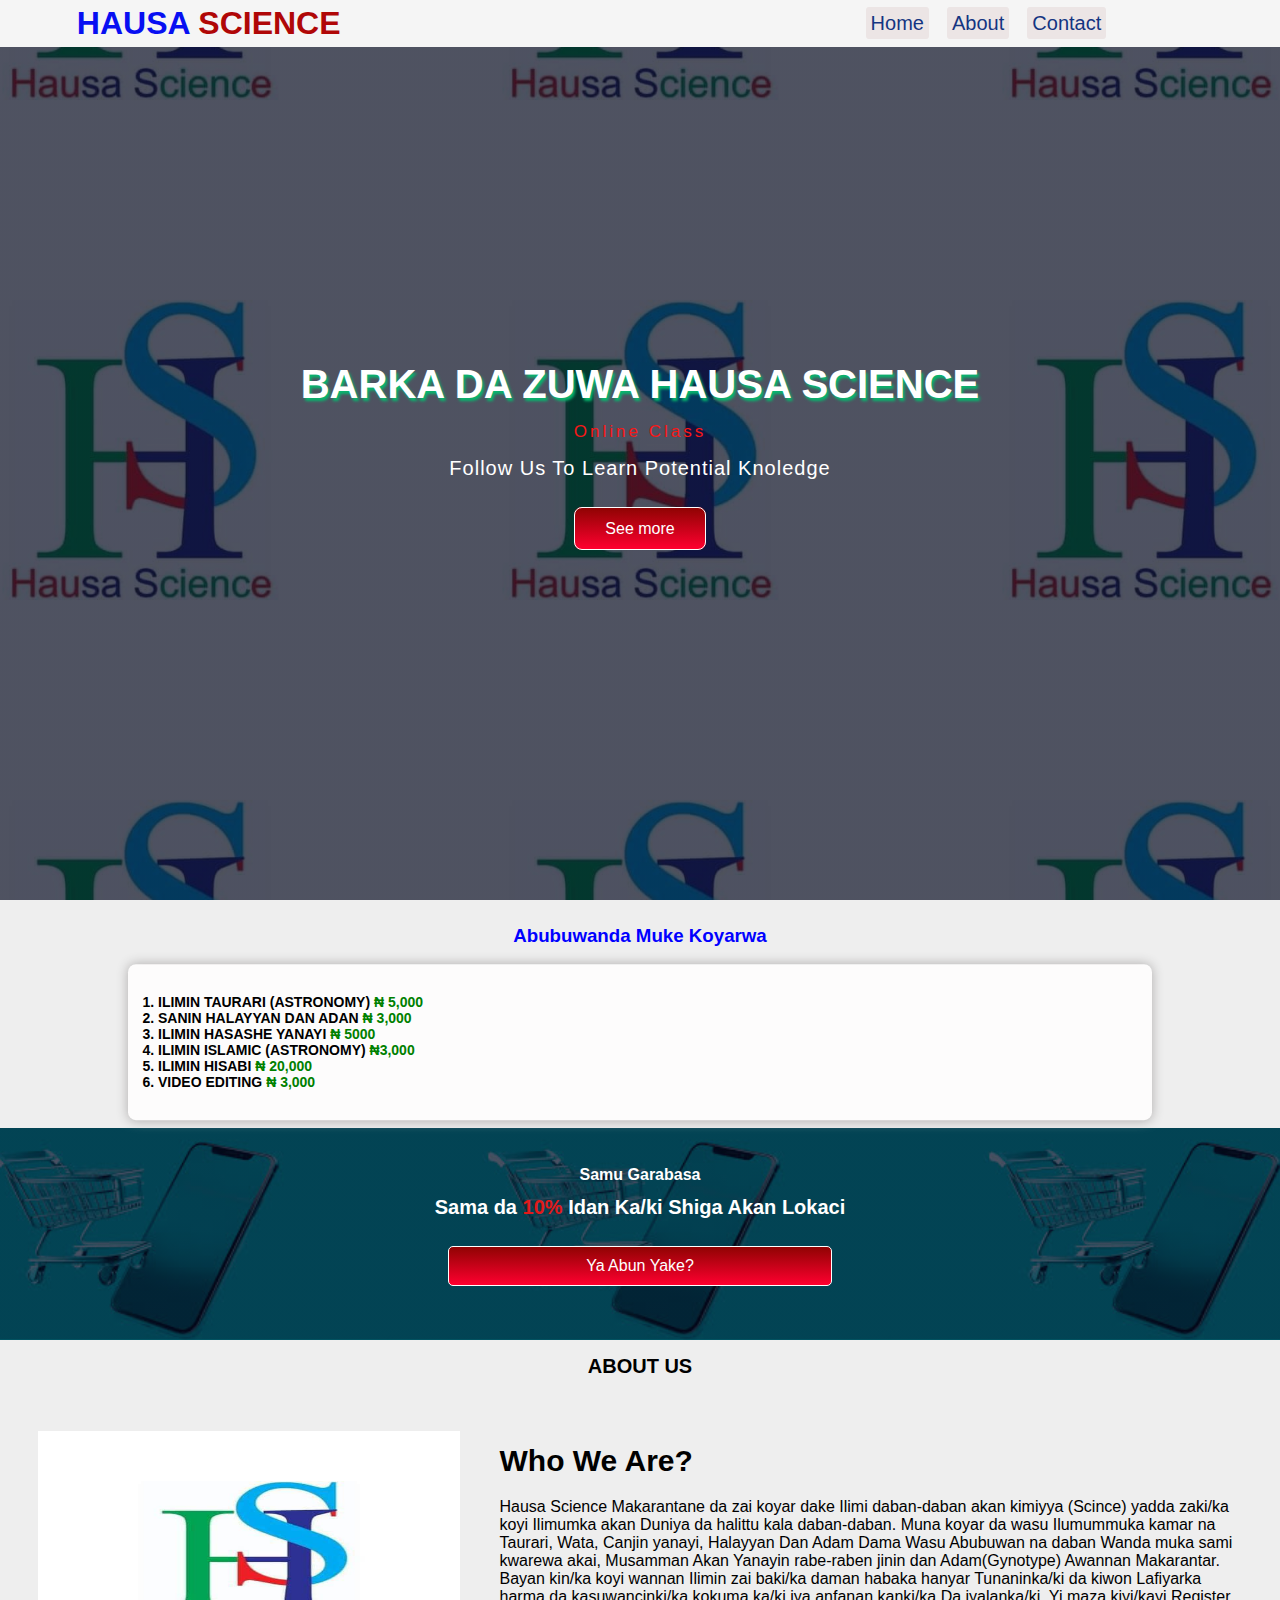
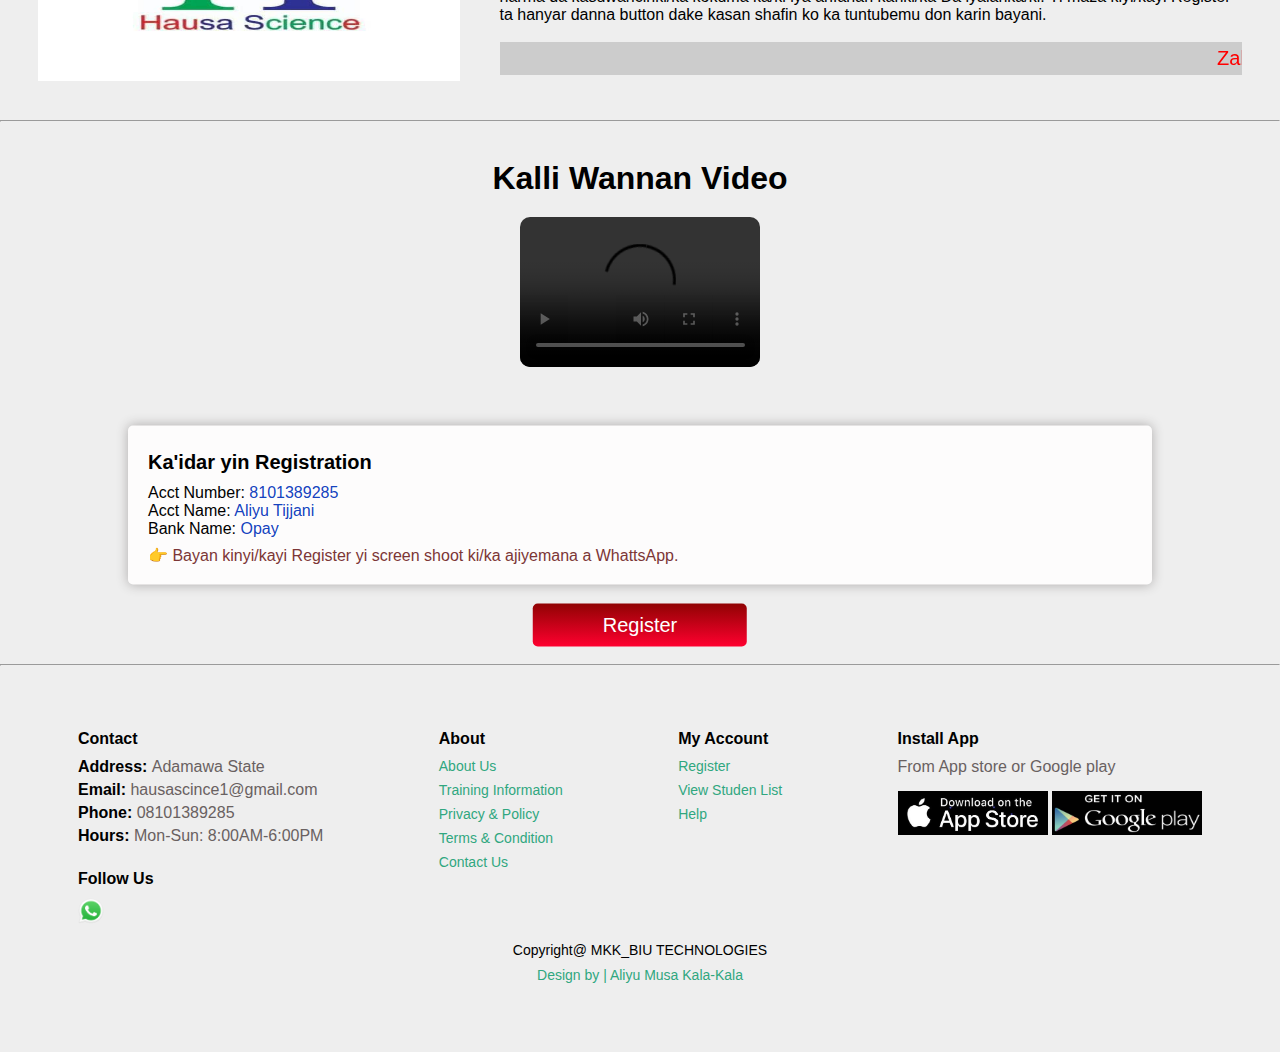
==== index.html @ 49f1edc9 "first commit" ====
<!DOCTYPE html>
        <html lang="en">
        <head>
            <meta charset="UTF-8">
            <meta name="viewport" content="width=device-width, initial-scale=1.0">
            <title>HAUSA SCIENCE</title>

            <!----main--->
            <link rel="stylesheet" href="styles.css">

            <link rel="stylesheet" href="lod.css">

            <style>
              #register-btn{
                position: absolute;
                top: 75%;
                left: 50%;
                transform: translate(-50%, -50%);
                background: linear-gradient(rgb(144, 3, 3), rgb(255, 0, 47));
                text-decoration: none;
                color: #fff;
                padding: 10px 70px;
                border-radius: 5px;
                transition: 1s;
                font-size: 20px;
                animation-name: rg;
                animation-duration: .5s;
                animation-direction: alternate;
                animation-iteration-count: infinite;
              }

              @keyframes rg{
                0%{padding: 10px 70px;}
                25%{padding: 11px 72px;}
                50%{padding: 12px 74px;}
                100%{padding: 13px 76px;}
              }

              @media (max-width: 700px){
                #register-btn{
                  margin-bottom: 20px;
                  
                }
            
              .regdetails span{
                display: inline-block;
              }
              }

              .text-logo{
                color: hsl(238, 94%, 49%);
              }

              .text-logo span{
                color: hsl(0, 92%, 36%);
                display: inline;
                font-weight: bold;
              }

              .regdetails{
                position: relative;
                top: 100%;
                left: 50%;
                transform: translate(-50%, -50%);
                width: 80%;
                box-shadow: 0px 0px 12px rgb(174, 172, 172);
                text-align: left;
                background-color: #fdfcfc;
                padding: 20px;
                border-radius: 5px;
                overflow: hidden;
                margin-top: 40px;
              }
              .regdetails h4{
                padding: 5px 0 10px 0;
                font-size: 20px;
              }
             
              .regdetails span{
               color: hsla(224, 93%, 38%, 0.963);
              }
              .mv{
                position: absolute;
                width: 100%;
                height: 90vh;
                background-color: transparent;
                margin-top: 45px;
              }
            </style>
        
        </head>
        <body>
       

          <div id="preloader">
            <h4>HAUSA SCIENCE</h4>
            <p>Please Wait...</p>
          </div>
       
          <section class="header">
            <div class="mv" id="rmv"></div>
      <nav>
     
        <h1 class="text-logo">HAUSA <span>SCIENCE</span></h1>
        <div class="nav-links" id="navbar">
          <span id="hide"><img src="close.png" alt=""></i></span>
            <ul>
              <li><a href="index.html">Home</a></li>
              <li><a href="#about" style="scroll-behavior: smooth;">About</a></li>
              <li><a href="#back">Contact</a></li>
            </ul>
        </div>
        <span id="show"><img src="nav1.jpeg" alt=""></span>   
      </nav>
        <div class="text-box">
          <h1>BARKA DA ZUWA HAUSA SCIENCE</h1>
          <span>Online Class</span>
          <p>Follow Us To Learn Potential Knoledge</p>
          <a href="#about" class="hero-btn">See more</a>
      </div>

      </section>

            <section>
              <h3 style="text-align: center; margin: 25px;color:blue ; ">Abubuwanda Muke Koyarwa</h3>
                  <div class="list">
                    <ol>
                      <li>Ilimin Taurari (Astronomy) <span>&#8358; 5,000</span></li>
                      <li>Sanin Halayyan Dan Adan <span> &#8358; 3,000</span></li>
                      <li>Ilimin Hasashe yanayi <span>&#8358; 5000</span> </li>
                      <li>Ilimin Islamic (Astronomy) <span>&#8358;3,000</span></li>
                      <li>Ilimin Hisabi <span>&#8358; 20,000</span> </li>
                      <li>Video Editing <span>&#8358; 3,000</span> </li>
                      <ol>
                  </div>
            <section>

            </section>

        <section class="banner" id="section-margin">
          <h4>Samu Garabasa</h4>
          <h2>Sama da <span>10%</span> Idan Ka/ki Shiga Akan Lokaci</h2>
          <a href="https://wa.me/+2348101389285" class="btns">Ya Abun Yake?</a>
        </section>

        <h5 style="text-align: center; margin: 15px; font-size: 20px;" id="about">ABOUT US</h5>

        <section id="abtpadding" >
          <img src="./img/shop/hs.jpg" alt="">
          <div>
            <h2>Who We Are?</h2>
            <p style="font-size: 16px;">Hausa Science Makarantane da zai koyar dake Ilimi daban-daban akan kimiyya (Scince) yadda zaki/ka koyi Ilimumka akan Duniya da halittu kala daban-daban. Muna koyar da wasu Ilumummuka kamar na Taurari, Wata, Canjin yanayi, Halayyan Dan Adam Dama Wasu Abubuwan na daban Wanda muka sami kwarewa akai, Musamman Akan Yanayin rabe-raben jinin dan Adam(Gynotype) Awannan Makarantar. Bayan kin/ka koyi wannan Ilimin zai baki/ka daman habaka hanyar Tunaninka/ki da kiwon Lafiyarka harma da kasuwancinki/ka kokuma ka/ki iya anfanan kanki/ka Da iyalanka/ki. Yi maza kiyi/kayi Register ta hanyar danna button dake kasan shafin ko ka tuntubemu don karin bayani.
            </p>
            <br>
            <marquee bgcolor="#ccc" loop="-1" scrollamount="3" width="100%" style="color: red; padding: 5px; font-size: 20px;">Zaki/ka iya tuntubanmu kai tsaye ta wannan Lamban <span style="color: rgb(14, 202, 121); display: inline-block;"></span>  Don tattaunawa akan abunda bamusaks ackin wannan shaifinba.</marquee>
          </div>
        </section>

    <hr>
        <section id="aboutvideo" class="vidpadding">
          <h1>Kalli Wannan Video</h1>
          <div class="video">
            <video src="./img/vid.mp4" controls loop ></video>
          </div>
          <br>
        </section>
       
   <br>
   <section style="position: relative;">
    <div class="regdetails" >
      <h4>Ka'idar yin Registration</h4>
      <p>Acct Number: <span>8101389285</span></p> 
      <p>Acct Name: <span>Aliyu Tijjani</span></p> 
      <p>Bank Name: <span>Opay</span></p>
      <p style="color:rgb(124, 54, 54); padding-top: 8px;">&#128073 Bayan kinyi/kayi Register yi screen shoot ki/ka ajiyemana a WhattsApp.</p>
    </div>
    <a href="https://wa.me/+2348101389285" id="register-btn">Register</a>
  </section>
   <hr>
        <footer id="padding">
            <div class="col" id="back">
              <h4>Contact</h4>
              <p><strong>Address: </strong> Adamawa State</p>
              <p><strong>Email: </strong> hausascince1@gmail.com</p>
              <p><strong>Phone: </strong> 08101389285 </p>
              <p><strong>Hours: </strong> Mon-Sun: 8:00AM-6:00PM</p>
              <div class="follow">
                <h4>Follow Us</h4>
                <div class="icon">
                  <a href="https://wa.me/+2348101389285"><img src="./icons/whatsapp-logo-app-png-4.png" alt=""></a>
                  <a href="https://facebook.com/profile.php?id=100010693449967"><img src="./icons/facebook.jfif" alt=""></a>
                  <a href=""><img src="./icons/tictok.whttps://www.tiktok.com/@aliyu_tijani_aliyu?_t=8qefVKEcxVd&_r=1ebp" alt=""></a>
                </div>
              </div>
            </div>

            <div class="col">
              <h4>About</h4>
              <a href="#about">About Us</a>
              <a href="not.html">Training Information</a>
              <a href="not.html">Privacy & Policy</a>
              <a href="not.html">Terms & Condition</a>
              <a href="https://wa.me/+2348101389285">Contact Us</a>
            </div>

            <div class="col">
              <h4>My Account</h4>
              <a href="https://wa.me/+2348101389285">Register</a>
              <a href="not.html">View Studen List</a>
              <a href="https://wa.me/+2348101389285">Help</a>
            </div>

            <div class="col install">
              <h4>Install App</h4>
              <p>From App store or Google play</p>
              <div class="row">
                <img src="./img/app-store.jpg" alt="" onclick="window.location.href='not.html'">
               <img src="./img/google-pla.jpg" alt="" height="43.5px" onclick="window.location.href='not.html'">
              </div>
              
            </div>
            <div class="copyright">
              <p>Copyright@ MKK_BIU TECHNOLOGIES <br> <a href="https://wa.me/+2348069075601">Design by | Aliyu Musa Kala-Kala</a></p>
            </div>
        </footer>

              <script>
                let navbar = document.getElementById("navbar");
                let hide = document.getElementById("hide");
                let show = document.getElementById("show");
                let rmv = document.getElementById("rmv");
                


                show.onclick = ()=>{
                    navbar.style.right = "0";
                }

                hide.onclick = ()=>{
                    navbar.style.right= "-200px";
                }

                rmv.onclick = () =>{
                  navbar.style.right= "-200px";
                }
                    </script>


                       
                       <script src="https://code.jquery.com/jquery-3.4.1.min.js"></script>
                       <script src="https://cdn.jsdelivr.net/npm/bootstrap@5.0.0/dist/js/bootstrap.bundle.min.js"></script>
                       <script src="hk/lib/wow/wow.min.js"></script>
                       <script src="hk/lib/easing/easing.min.js"></script>
                       <script src="hk/lib/waypoints/waypoints.min.js"></script>
                       <script src="hk/lib/counterup/counterup.min.js"></script>
                       <script src="hk/lib/owlcarousel/owl.carousel.min.js"></script>
                       <script src="hk/lib/lightbox/js/lightbox.min.js"></script>

                      
                       <script src="hk/js/main.js"></script>
                       <script>
                        var loder = document.getElementById("preloader");
                        window.addEventListener("load", function(){
                          loder.style.display = "none";
                        })
                       </script>
        </body>
        </html>
---- styles.css ----
* {
    margin: 0;
    padding: 0;
    box-sizing: border-box;
    font-family: Arial, Helvetica, sans-serif;
}
body{
    background-color: #eee;
}

html{
    scroll-behavior: smooth;
}
.header{
    width: 100%;
    height: 100vh;
    background: linear-gradient(rgba(4,9,30,0.7), rgba(4,9,30,0.7)), url(./img/shop/hs.jpg);
    background-repeat: repeat;
    background-position: center;
    background-size: calc(500px);
    position: relative;
    overflow: hidden;
   
}

#padding{
    padding: 5%;
    /* background: #eee; */
}

#abtpadding{
    padding: 3%;
    /* background: #eee; */
}
.vidpadding{
    padding: 3%;
    /* background: #eee; */
}

#section-margin{
    margin:0;
}

nav img{
    width: 50px;
    border-radius: 50%;
    margin-top: 10px;
}


nav{
    display: flex;
    padding: 0 6%;
    align-items: center;
    justify-content: space-between;
    background: whitesmoke;
}
.nav-links{
    flex: 2;
    text-align: right;
    padding: 5px 8%;
}
.nav-links ul li{
    list-style: none;
    padding: 1% 1%;
    display: inline-block;
}
.nav-links ul li a{
    text-decoration: none;
    font-size: 20px;
    color: rgb(20, 53, 130);
    background-color: #ece5e5;
    padding: 5px;
    border-radius: 3px;
}

.nav-links ul li a:hover{
   background-color: #ece5e5;
   box-shadow: 0px 0px 15px 0px rgb(20, 53, 130);
   padding: 5px;
   border-radius: 3px;
   transition: .5s;
   color: rgb(196, 4, 4);
}
 

.text-box{
    width:90%;
    position: absolute;
    top: 50%;
    left: 50%;
    color: #fff;
    transform: translate(-50%, -50%);
    text-align: center;
    padding: 25px 0;
    
}
.text-box h1{
    padding-bottom: 15px;
    font-size: 40px;
    text-shadow: 2px 3px 3px rgb(5, 185, 110);
    animation-name: textbox;
    animation-duration: 2s;
    
}

@keyframes textbox{
    0%{
        font-size: 50px;
    }
    100%{
        font-size: 40px;
    }
}

.text-box span{
    font-size: 17px;
    color: rgb(248, 23, 23);
    letter-spacing: 3px;
}
.text-box p{
    margin: 15px 0 40px;
    font-size: 20px;
    letter-spacing: 1px;
}

.hero-btn{
    text-decoration: none;
    color: #fff;
    border-radius: 8px;
    border: 1px solid #fff;
    padding: 12px 30px;
    position: relative;
    background: linear-gradient(rgb(144, 3, 3), rgb(255, 0, 47));
    transition: 1s;
    animation-duration:  1s;
    animation-name: hbtn;
    animation-direction: alternate;
    animation-iteration-count: infinite;
    z-index: 1;
}

@keyframes hbtn{
    0%{
        background: linear-gradient(rgb(144, 3, 3), rgb(255, 0, 47));
    }

    100%{
        background: linear-gradient(rgb(255, 0, 47), rgb(144, 3, 3));
    }

}

#hide{
    display: none;
}
#show{
    display: none;
}

@media(max-width: 700px){
    .text-box h1{
        font-size: 20px;
        line-height: 30px;
        animation-name: nnn;
        animation-duration: 2s;
    }
     @keyframes nnn{
        0%{
            font-size: 25px;
        }
        100%{
            font-size: 20px;
        }
     }

     .text-box p{
        margin: 10px 0 40px;
        font-size: 16px;
    }
 

    .nav-links{
        position: absolute;
        background: linear-gradient(rgb(0, 13, 255), rgb(3, 24, 144));
        height: 100vh;
        width: 200px;
        top: 0;
        right: -200px;
        z-index: 2;
        text-align: left;
        transition: .5s ease;
    }
    .nav-links ul li{
        display: block;
        padding: 3px 0;
      
    }

    .nav-links ul li a{
        font-size: 16px;
        color: #fff;
        background: transparent;
    }
    .nav-links ul{
        margin-top: 30%;
        padding-top: 5px;
    }
  
    span{
        display: block;

    }

    nav span img{
        width: 30px;
        background: #ffffff;
        border-radius: 50%;
    }
    
    #hide{
        display: block;
        height: 30px;
        line-height: 30px;
        position: absolute;
        left: 2px;
        margin-top: -12px;
    }
    #show{
        display: block;
    }

    #padding{
        padding-bottom: 10px;
    }

    .nav-links ul li::after{
        background-color: cadetblue;
    }

}

.product1{
    text-align: center;
    overflow: hidden;
}

.product1 .pro{
    width: 15%;
    min-width: 130px;
    padding: 10px 10px;
    border-radius: 7px;
    cursor: pointer;
    margin: 10px;
    background: #ffffff;
    position: relative;
    transition: 0.5s;
    border: 1px solid rgb(61, 59, 59);
}
.product1 .pro:hover{
    box-shadow: 0px 0px 15px 3px #bbb5b5;
    transform: scale(1.1);
}

.product1 .pro-container{
    display: flex;
    justify-content: center;
    padding-top: 20px;
    flex-wrap: wrap;
} 

.product1 .pro img{
    width: 100%;
    border-radius: 7px;
}

.list{
    position: relative;
    top: 50%;
    left: 50%;
    transform: translate(-50%, -5%);
    background-color: #fdfcfc;
    width: 80%;
    padding: 30px;
    margin-top: 10px;
    overflow: hidden;
    border-radius: 8px;
    box-shadow: 0px 0px 12px rgb(174, 172, 172);
    text-transform: uppercase;
    font-weight: 600;
}
.list h3{
text-wrap: nowrap;
padding: 5px;
font-size: 16px;
color: cadetblue;
}

.list ol li{
    font-size: 14px;
}

.list span{
    display: inline;
    color: green;
}

.banner{
    display: flex;
    flex-direction: column;
    justify-content: center;
    text-align: center;
    background: linear-gradient(rgba(3, 9, 33, 0.7), rgba(3, 9, 33, 0.7)), url(./img/shop/banner2.jfif);
    width: 100%;
    padding: 3% 0;
    background-position: center;
    background-size: contain;
}

.banner h4{
    color: #fff;
}
.banner h2{
    color: #fff;
    padding: 12px 0;
    font-size: 20px;
}


.banner span{
    color: #e21a1a;
}

.btns{
    text-decoration: none;
    background: linear-gradient(rgb(144, 3, 3), rgb(255, 0, 47));
    border: 1px solid #fff;
    border-radius: 5px;
    color: #fff;
    width: 30%;
    padding: 10px;
    position: relative;
    left: 35%;
    margin: 15px 0;
    font-size: 16px;
    transition: 1s;
    animation-name: hbtn;
    animation-duration: 1s;
    animation-direction: alternate;
    animation-iteration-count: infinite;
}

@keyframes hbtn{
    0%{
        background: linear-gradient(rgb(144, 3, 3), rgb(255, 0, 47));
    }

    100%{
        background: linear-gradient(rgb(255, 0, 47), rgb(144, 3, 3));
    }

}



/* ==============ABOUT=================*/


.about-text p{
    margin: 15px 0 40px;
    font-size: 14px;
}


#abtpadding{
    display: flex;
    align-items: center;
}
#abtpadding img{
    min-width: 35%;
    height: 250px;
}

#abtpadding div{
    padding-left: 40px;
}

#abtpadding h2{
    font-size: 30px;
    margin: 10px 0 20px 0;
}

#aboutvideo{
    text-align: center;
   
} 

#aboutvideo .video{
    width: 50%;
    margin: 20px auto 20px auto;
    
}

#aboutvideo .video video{
    width: 40%;
    border-radius: 10px;
}

@media(max-width: 700px){
    #abtpadding {
        flex-direction: column;
    }

    #abtpadding img {
      margin-bottom: 20px;
    }
    #abtpadding h2 {
        font-size: 30px;
    }

    #abtpadding div {
        padding-left: 0px;
    }

    #aboutvideo .video video{
        width: 100%;
        border-radius: 5px;
    } 
  
}

footer{
    display: flex;
    flex-wrap: wrap;
    justify-content: space-between;
}

footer .row img{
    width: 150px;
    cursor: pointer;
}
/* footer .col .pay-img{
    width: 200px;
    cursor: pointer;
} */

footer .col{
    display: flex;
    flex-direction: column;
    margin-bottom: 10px;
    align-items: flex-start;
    padding: 0 14px;
}

footer .col p{
    padding-bottom: 5px;
}

footer h4{
    font-size: 16px;
    padding-bottom: 10px;
}
footer strong{
    font-size: 16px;
    margin: 0 0 15px 0;
    color: black;
}
footer .col p{
    font-size: 16px;
    color: rgb(105, 97, 97);
   
}

footer a{
    font-size: 14px;
    text-decoration: none;
    margin-bottom: 8px;
    color: rgb(48, 167, 127);
}
footer a:hover{
    color: blue;
    text-decoration: underline;
}
footer .follow{
    margin-top: 20px;
}
footer .icon img{
    width: 30px;
    color: rgb(74, 17, 206);
    padding-right: 4px;
    cursor: pointer;
    display: inline;
} 
footer .icon a{
text-decoration: none;
}
footer .install .row{
    margin: 10px 0;
}

footer .copyright{
    width: 100%;
    text-align: center;

}
footer .copyright p{
    line-height: 25px;
    font-size: 14px;
}
---- lod.css ----
body{
    background-color: #eee;
}
#preloader{
    position: fixed;
    width: 100%;
    height: 100vh;
    background: #eee;
    z-index: 100;
}

#preloader h4{
 position: absolute;
 top: 40%;
 left: 50%;
 transform: translate(-50%, -50%);
 animation-name: lod;
 animation-duration: 1.5s;
 animation-direction: alternate;
 animation-iteration-count: infinite;
 text-wrap: nowrap;
}
#preloader p{
    position: absolute;
    top: 45%;
    left: 50%;
    transform: translate(-50%, -50%);
}

@keyframes lod{
    0%   {
        font-size: 16px;
    }
    25%  {
        font-size: 18px;
        color: hsla(7, 75%, 49%, 0.521);
    }
    50%  {
        font-size: 20px;
        color: cadetblue;
    }
    100% {
        font-size: 22px;
        color: goldenrod;
    }

}

#para{
    position: absolute;
    top: 45%;
    left: 50%;
    transform: translate(-50%, -50%);
    font-size: 20px;
}
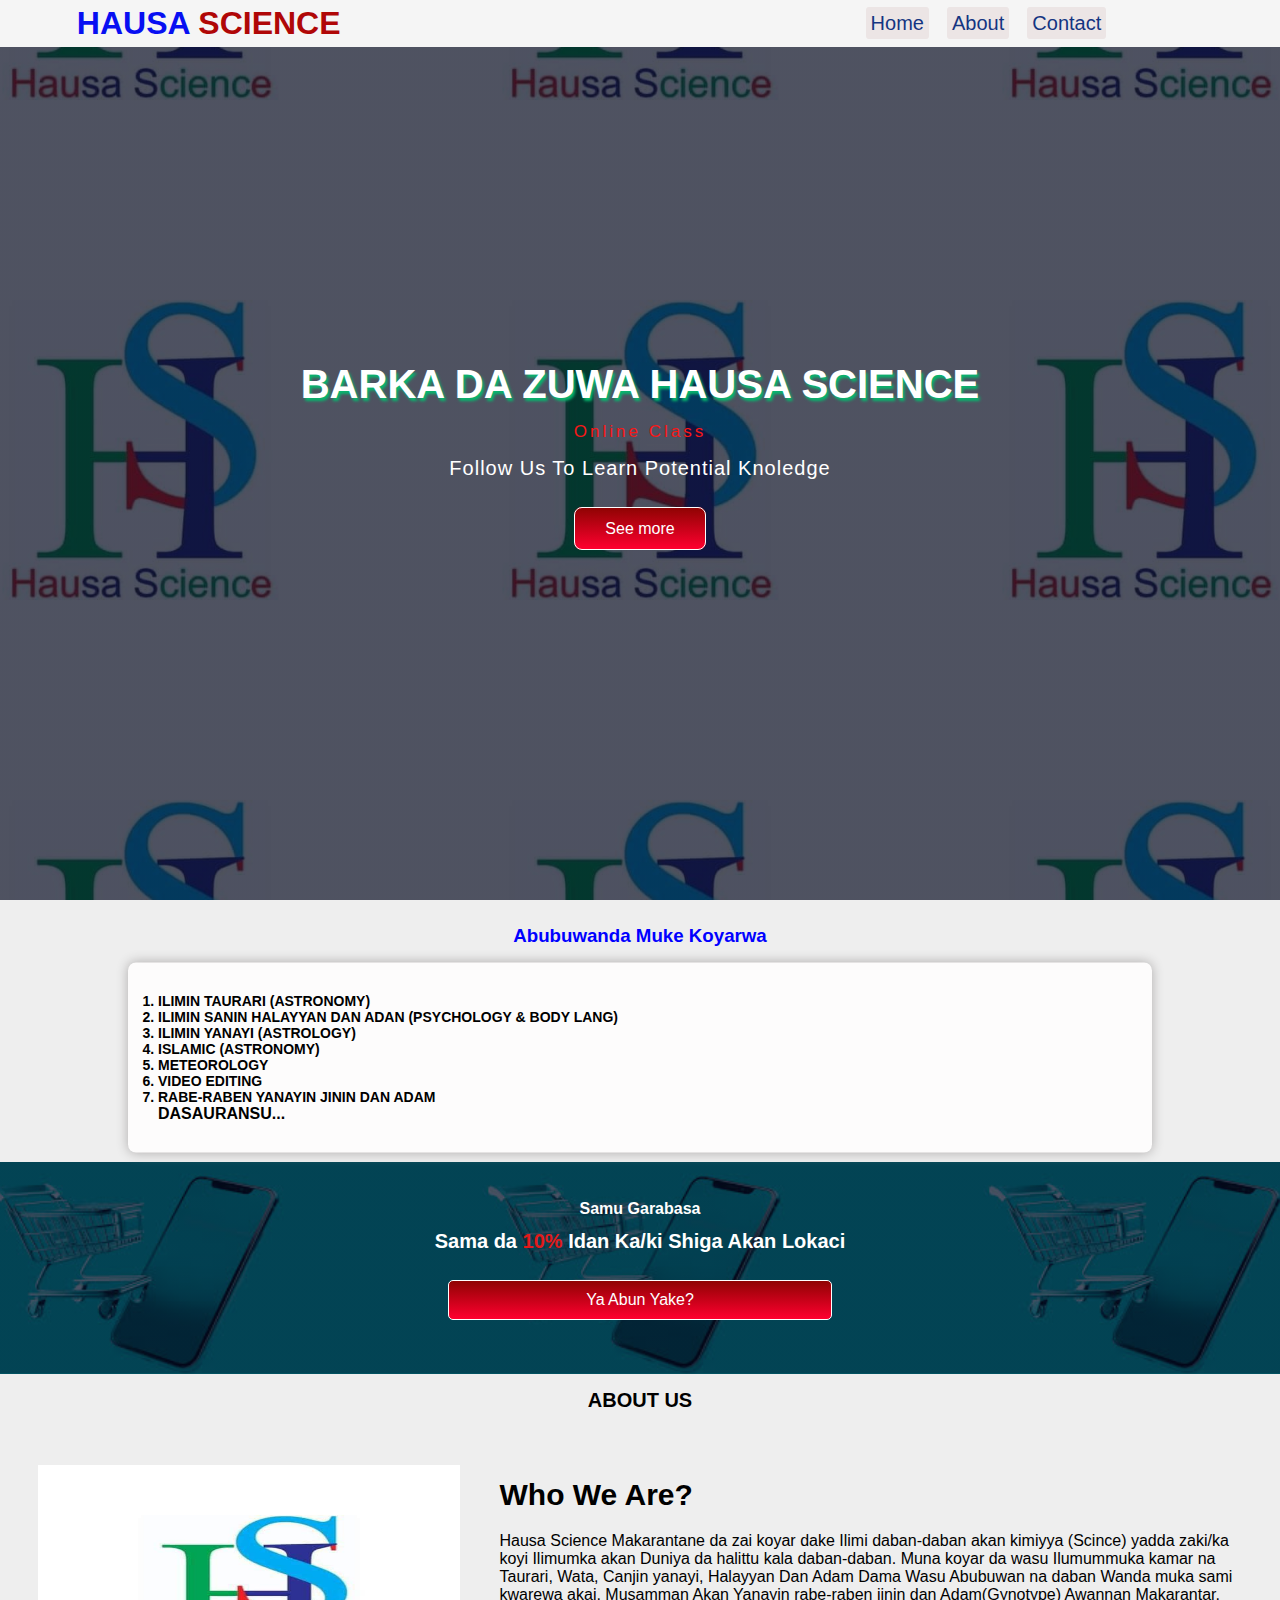
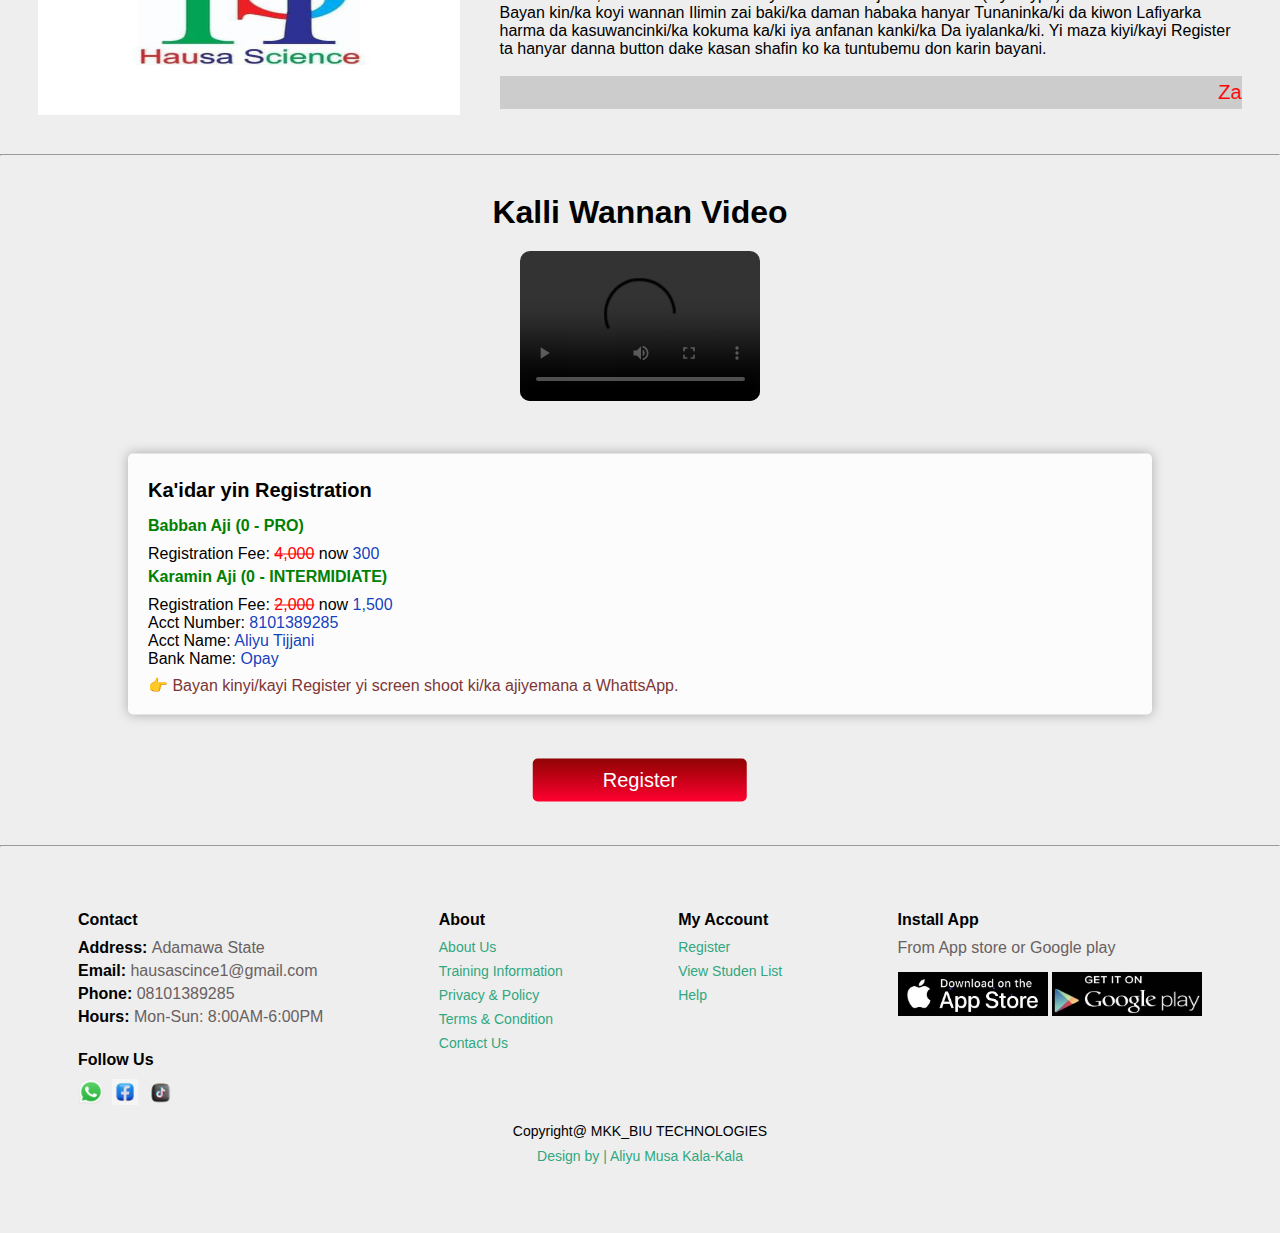
==== commit 1428f1a9: "first commit" ====
--- a/index.html
+++ b/index.html
@@ -54,7 +54,6 @@
               .text-logo span{
                 color: hsl(0, 92%, 36%);
                 display: inline;
-                font-weight: bold;
               }
 
               .regdetails{
@@ -69,7 +68,7 @@
                 padding: 20px;
                 border-radius: 5px;
                 overflow: hidden;
-                margin-top: 40px;
+                margin-top: 85px;
               }
               .regdetails h4{
                 padding: 5px 0 10px 0;
@@ -121,16 +120,40 @@
 
       </section>
 
+            <!-- <section class="product1" id="padding">
+                <h2 id="im">Products Sample</h2>
+                <p>Koyi Yadda Ake Hada Turaren Wuta</p>
+                <div class="pro-container">  
+                  <div class="pro">
+                      <img src="img/tr2.jfif" alt="" onclick="window.location.href='image1.html'">
+                  </div>
+
+                <div class="pro">
+                    <img src="img/tr3.jfif" alt="" onclick="window.location.href='image2.html'">
+                </div>
+
+                <div class="pro">
+                    <img src="img/tr8.jfif" alt="" onclick="window.location.href='image3.html'">
+                </div>
+
+                <div class="pro">
+                    <img src="img/t3.jpg" alt="" onclick="window.location.href='image4.html'">  
+                </div>
+
+            </section> -->
+
             <section>
               <h3 style="text-align: center; margin: 25px;color:blue ; ">Abubuwanda Muke Koyarwa</h3>
                   <div class="list">
                     <ol>
-                      <li>Ilimin Taurari (Astronomy) <span>&#8358; 5,000</span></li>
-                      <li>Sanin Halayyan Dan Adan <span> &#8358; 3,000</span></li>
-                      <li>Ilimin Hasashe yanayi <span>&#8358; 5000</span> </li>
-                      <li>Ilimin Islamic (Astronomy) <span>&#8358;3,000</span></li>
-                      <li>Ilimin Hisabi <span>&#8358; 20,000</span> </li>
-                      <li>Video Editing <span>&#8358; 3,000</span> </li>
+                      <li>Ilimin Taurari (Astronomy)</li>
+                      <li>Ilimin Sanin Halayyan Dan Adan (Psychology & Body Lang)</li>
+                      <li>Ilimin Yanayi (Astrology)</li>
+                      <li>Islamic (Astronomy)</li>
+                      <li>Meteorology</li>
+                      <li>Video Editing</li>
+                      <li>Rabe-Raben Yanayin Jinin Dan Adam</li>
+                      <p>Dasauransu...</p>
                       <ol>
                   </div>
             <section>
@@ -169,6 +192,10 @@
    <section style="position: relative;">
     <div class="regdetails" >
       <h4>Ka'idar yin Registration</h4>
+      <h4 style="font-size: 16px; color: green;">Babban Aji (0 - PRO)</h4>
+      <p>Registration Fee: <span style="color: red; text-decoration: line-through;">4,000</span> now <span>300</span></p>
+      <h4 style="font-size: 16px; color: green;">Karamin Aji (0 - INTERMIDIATE)</h4>
+      <p>Registration Fee: <span style="color: red; text-decoration: line-through;">2,000</span> now <span>1,500</span></p>
       <p>Acct Number: <span>8101389285</span></p> 
       <p>Acct Name: <span>Aliyu Tijjani</span></p> 
       <p>Bank Name: <span>Opay</span></p>
@@ -189,7 +216,7 @@
                 <div class="icon">
                   <a href="https://wa.me/+2348101389285"><img src="./icons/whatsapp-logo-app-png-4.png" alt=""></a>
                   <a href="https://facebook.com/profile.php?id=100010693449967"><img src="./icons/facebook.jfif" alt=""></a>
-                  <a href=""><img src="./icons/tictok.whttps://www.tiktok.com/@aliyu_tijani_aliyu?_t=8qefVKEcxVd&_r=1ebp" alt=""></a>
+                  <a href="https://wa.me/+2348101389285"><img src="./icons/tictok.webp" alt=""></a>
                 </div>
               </div>
             </div>
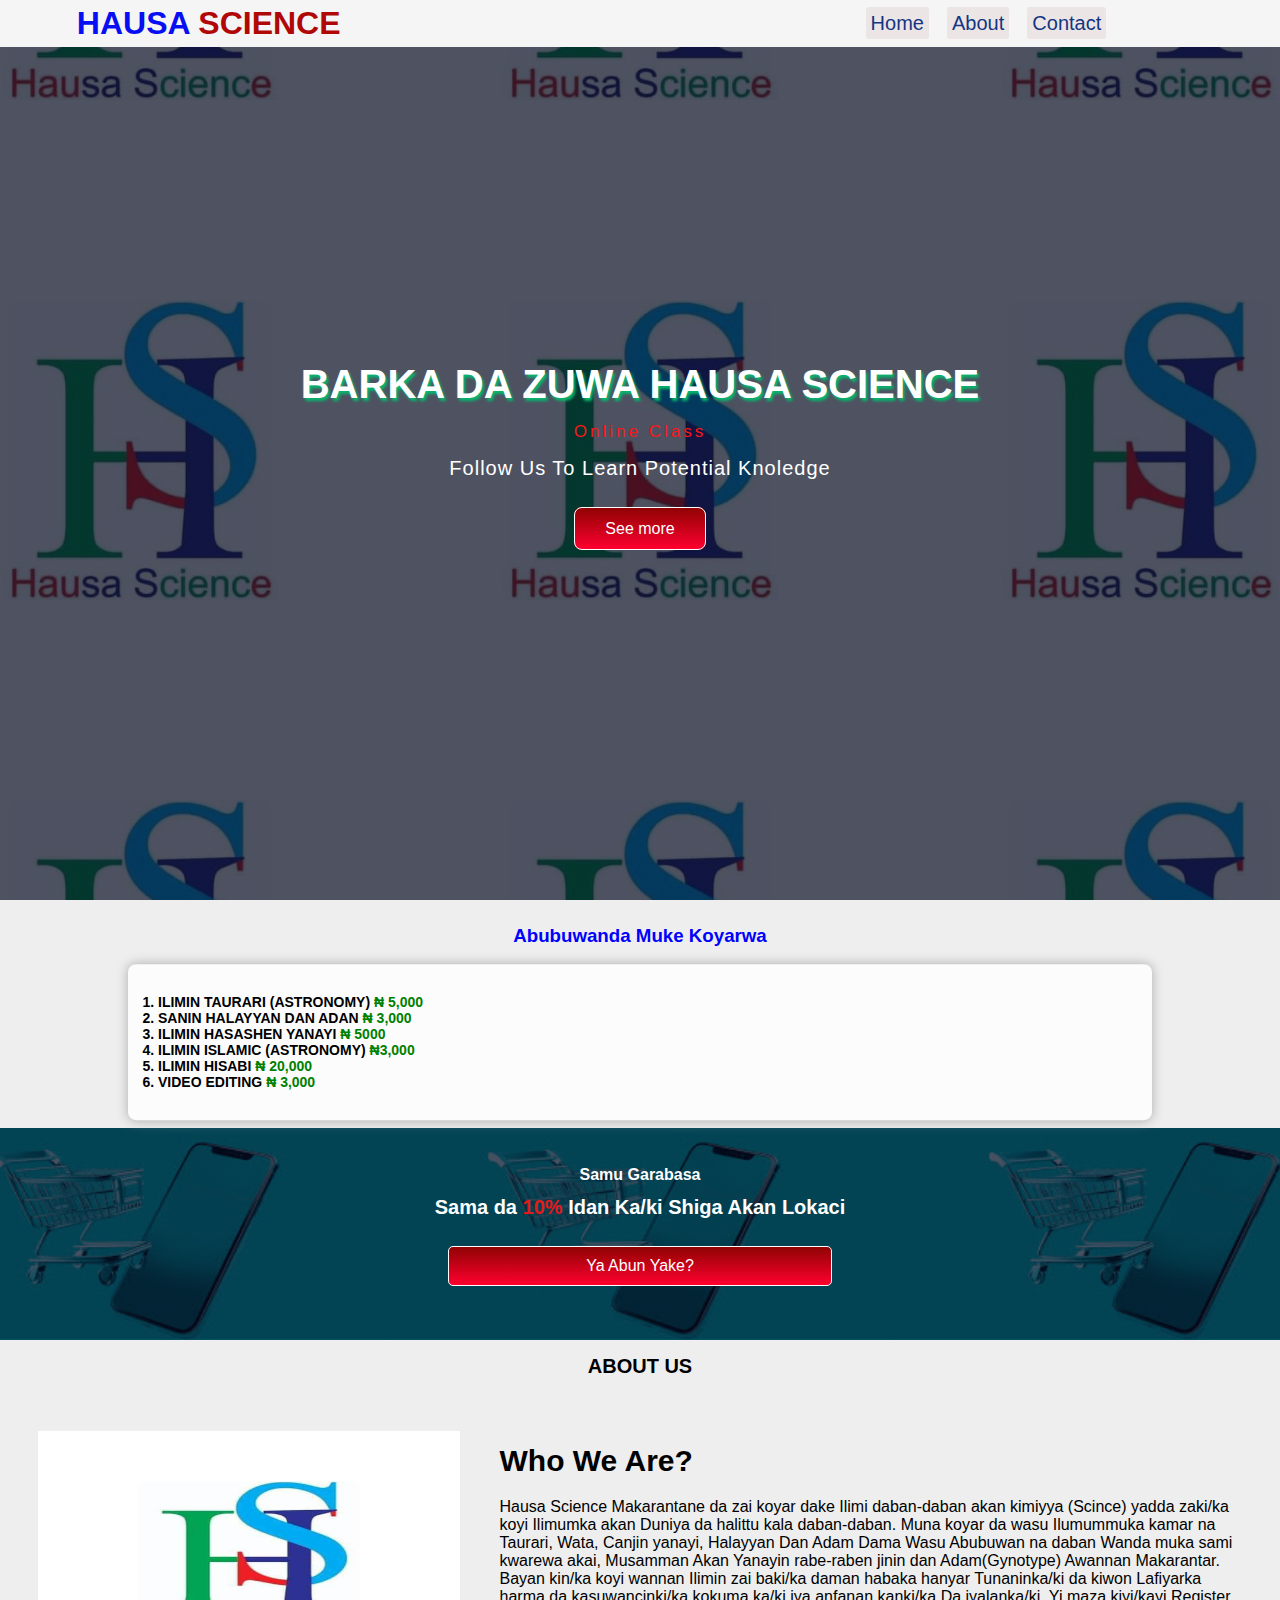
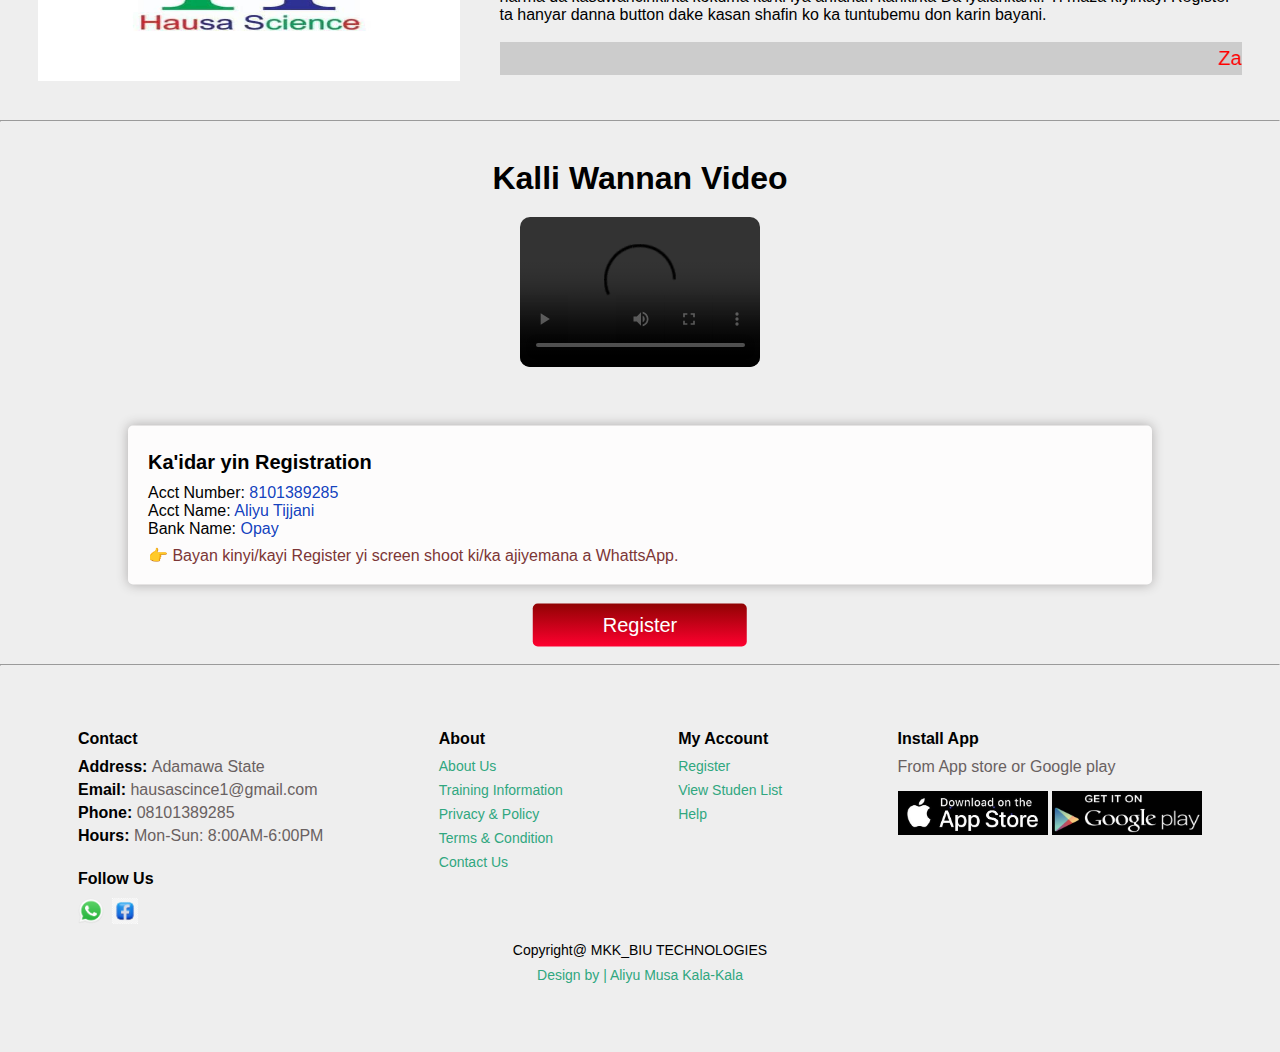
==== commit 359921f5: "first commit" ====
--- a/index.html
+++ b/index.html
@@ -54,6 +54,7 @@
               .text-logo span{
                 color: hsl(0, 92%, 36%);
                 display: inline;
+                font-weight: bold;
               }
 
               .regdetails{
@@ -68,7 +69,7 @@
                 padding: 20px;
                 border-radius: 5px;
                 overflow: hidden;
-                margin-top: 85px;
+                margin-top: 40px;
               }
               .regdetails h4{
                 padding: 5px 0 10px 0;
@@ -120,40 +121,16 @@
 
       </section>
 
-            <!-- <section class="product1" id="padding">
-                <h2 id="im">Products Sample</h2>
-                <p>Koyi Yadda Ake Hada Turaren Wuta</p>
-                <div class="pro-container">  
-                  <div class="pro">
-                      <img src="img/tr2.jfif" alt="" onclick="window.location.href='image1.html'">
-                  </div>
-
-                <div class="pro">
-                    <img src="img/tr3.jfif" alt="" onclick="window.location.href='image2.html'">
-                </div>
-
-                <div class="pro">
-                    <img src="img/tr8.jfif" alt="" onclick="window.location.href='image3.html'">
-                </div>
-
-                <div class="pro">
-                    <img src="img/t3.jpg" alt="" onclick="window.location.href='image4.html'">  
-                </div>
-
-            </section> -->
-
             <section>
               <h3 style="text-align: center; margin: 25px;color:blue ; ">Abubuwanda Muke Koyarwa</h3>
                   <div class="list">
                     <ol>
-                      <li>Ilimin Taurari (Astronomy)</li>
-                      <li>Ilimin Sanin Halayyan Dan Adan (Psychology & Body Lang)</li>
-                      <li>Ilimin Yanayi (Astrology)</li>
-                      <li>Islamic (Astronomy)</li>
-                      <li>Meteorology</li>
-                      <li>Video Editing</li>
-                      <li>Rabe-Raben Yanayin Jinin Dan Adam</li>
-                      <p>Dasauransu...</p>
+                      <li>Ilimin Taurari (Astronomy) <span>&#8358; 5,000</span></li>
+                      <li>Sanin Halayyan Dan Adan <span> &#8358; 3,000</span></li>
+                      <li>Ilimin Hasashen yanayi <span>&#8358; 5000</span> </li>
+                      <li>Ilimin Islamic (Astronomy) <span>&#8358;3,000</span></li>
+                      <li>Ilimin Hisabi <span>&#8358; 20,000</span> </li>
+                      <li>Video Editing <span>&#8358; 3,000</span> </li>
                       <ol>
                   </div>
             <section>
@@ -192,10 +169,6 @@
    <section style="position: relative;">
     <div class="regdetails" >
       <h4>Ka'idar yin Registration</h4>
-      <h4 style="font-size: 16px; color: green;">Babban Aji (0 - PRO)</h4>
-      <p>Registration Fee: <span style="color: red; text-decoration: line-through;">4,000</span> now <span>300</span></p>
-      <h4 style="font-size: 16px; color: green;">Karamin Aji (0 - INTERMIDIATE)</h4>
-      <p>Registration Fee: <span style="color: red; text-decoration: line-through;">2,000</span> now <span>1,500</span></p>
       <p>Acct Number: <span>8101389285</span></p> 
       <p>Acct Name: <span>Aliyu Tijjani</span></p> 
       <p>Bank Name: <span>Opay</span></p>
@@ -216,7 +189,7 @@
                 <div class="icon">
                   <a href="https://wa.me/+2348101389285"><img src="./icons/whatsapp-logo-app-png-4.png" alt=""></a>
                   <a href="https://facebook.com/profile.php?id=100010693449967"><img src="./icons/facebook.jfif" alt=""></a>
-                  <a href="https://wa.me/+2348101389285"><img src="./icons/tictok.webp" alt=""></a>
+                  <a href=""><img src="./icons/tictok.whttps://www.tiktok.com/@aliyu_tijani_aliyu?_t=8qefVKEcxVd&_r=1ebp" alt=""></a>
                 </div>
               </div>
             </div>
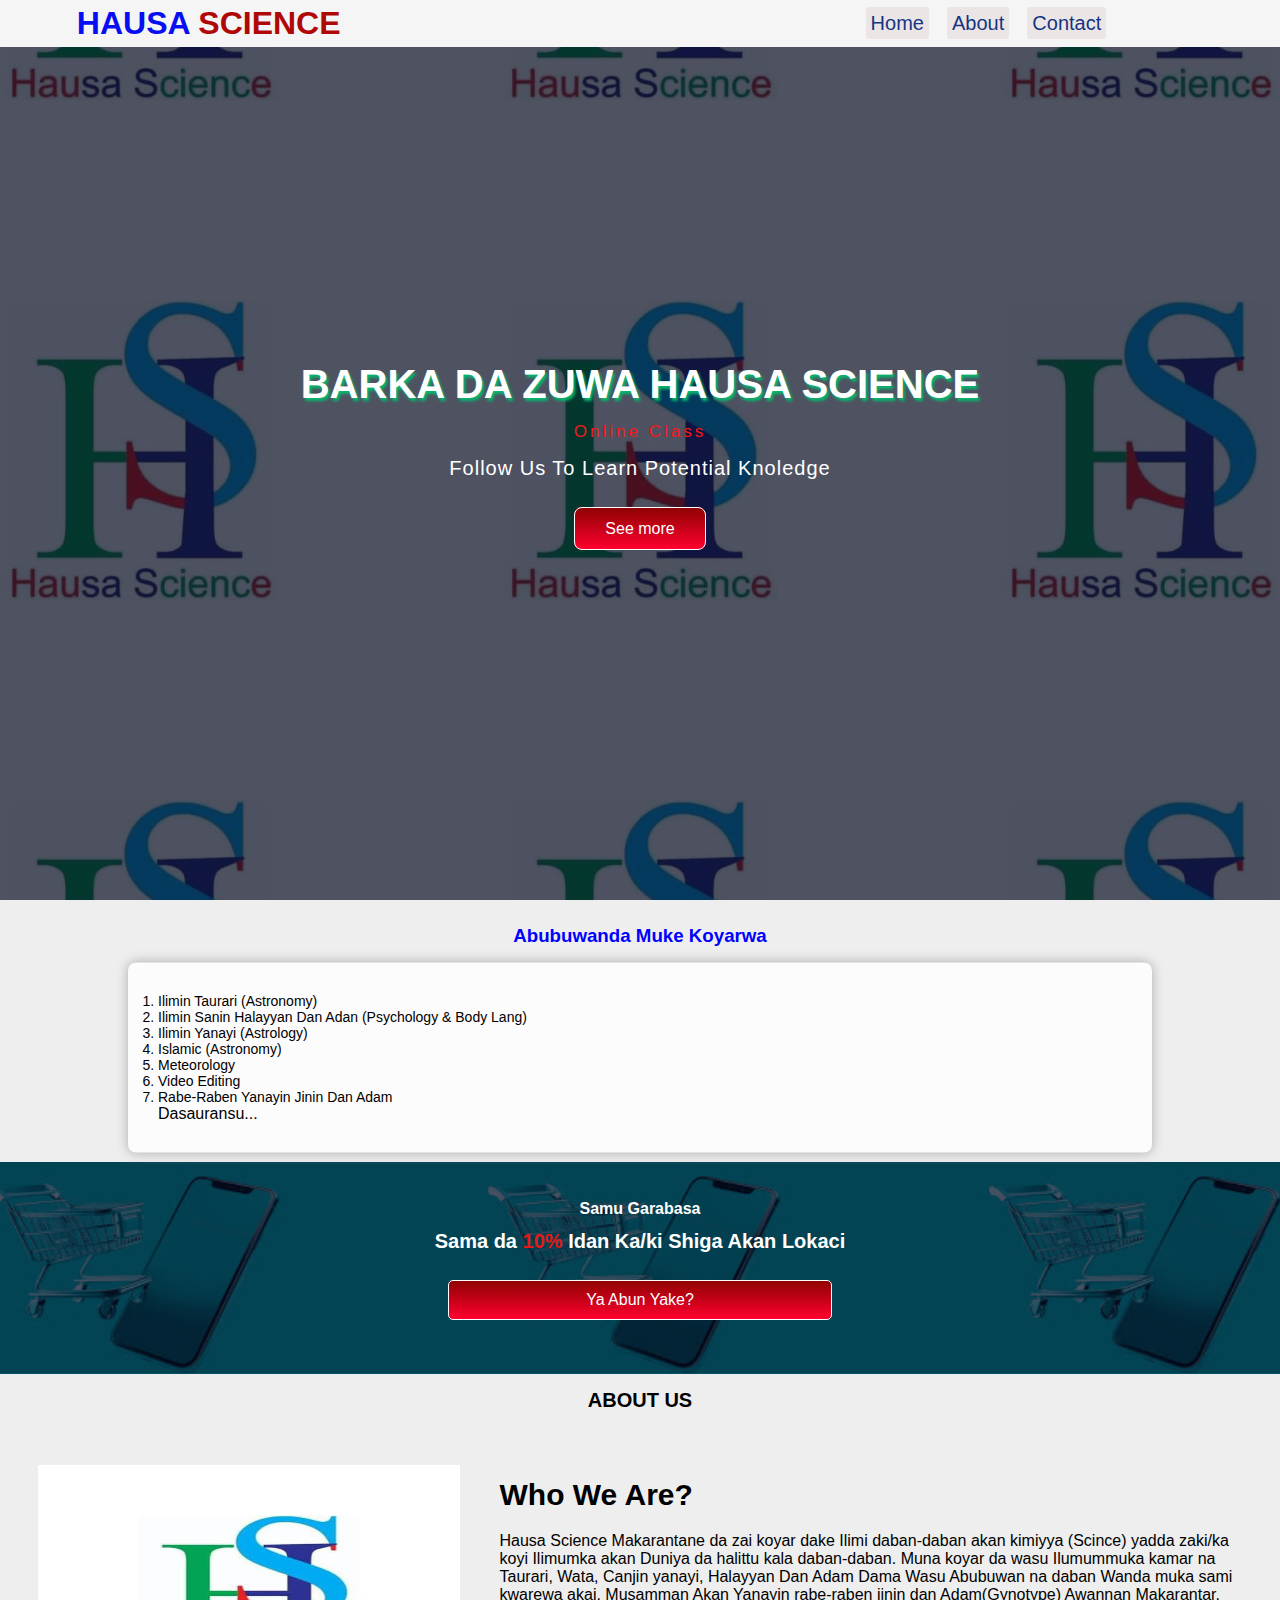
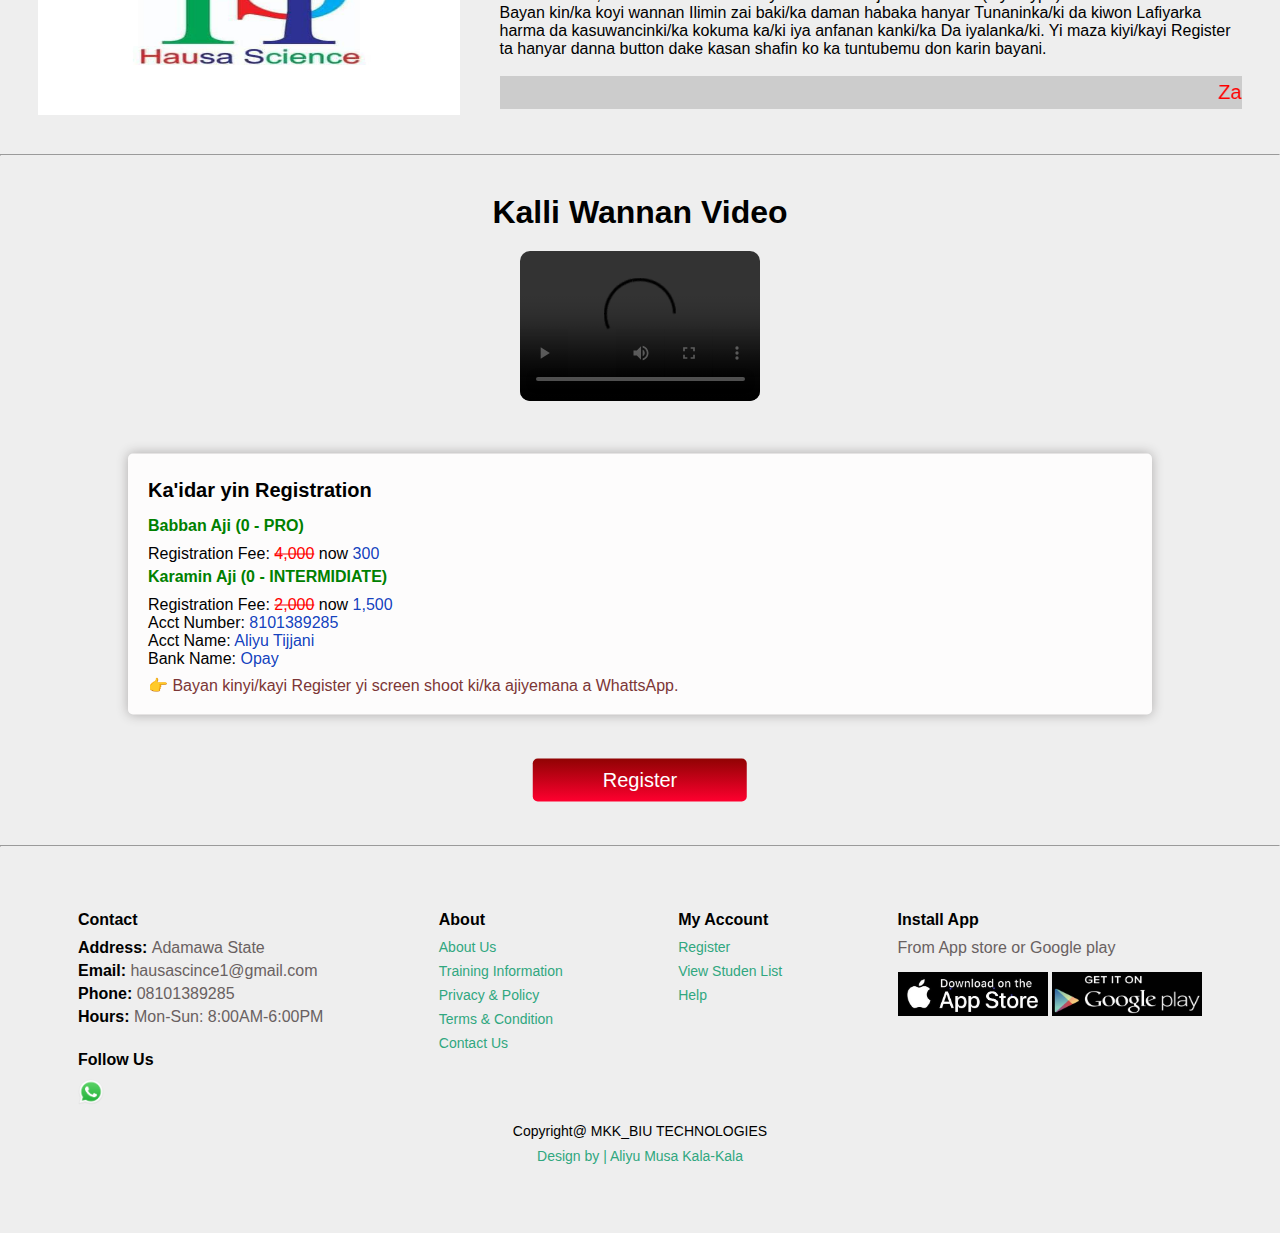
==== commit 4da934b0: "first commit" ====
--- a/index.html
+++ b/index.html
@@ -3,7 +3,7 @@
         <head>
             <meta charset="UTF-8">
             <meta name="viewport" content="width=device-width, initial-scale=1.0">
-            <title>HAUSA SCIENCE</title>
+            <title>Turaren Wuta Academy</title>
 
             <!----main--->
             <link rel="stylesheet" href="styles.css">
@@ -54,7 +54,6 @@
               .text-logo span{
                 color: hsl(0, 92%, 36%);
                 display: inline;
-                font-weight: bold;
               }
 
               .regdetails{
@@ -69,7 +68,7 @@
                 padding: 20px;
                 border-radius: 5px;
                 overflow: hidden;
-                margin-top: 40px;
+                margin-top: 85px;
               }
               .regdetails h4{
                 padding: 5px 0 10px 0;
@@ -85,6 +84,7 @@
                 height: 90vh;
                 background-color: transparent;
                 margin-top: 45px;
+                z-index: 100;
               }
             </style>
         
@@ -121,16 +121,40 @@
 
       </section>
 
+            <!-- <section class="product1" id="padding">
+                <h2 id="im">Products Sample</h2>
+                <p>Koyi Yadda Ake Hada Turaren Wuta</p>
+                <div class="pro-container">  
+                  <div class="pro">
+                      <img src="img/tr2.jfif" alt="" onclick="window.location.href='image1.html'">
+                  </div>
+
+                <div class="pro">
+                    <img src="img/tr3.jfif" alt="" onclick="window.location.href='image2.html'">
+                </div>
+
+                <div class="pro">
+                    <img src="img/tr8.jfif" alt="" onclick="window.location.href='image3.html'">
+                </div>
+
+                <div class="pro">
+                    <img src="img/t3.jpg" alt="" onclick="window.location.href='image4.html'">  
+                </div>
+
+            </section> -->
+
             <section>
               <h3 style="text-align: center; margin: 25px;color:blue ; ">Abubuwanda Muke Koyarwa</h3>
                   <div class="list">
                     <ol>
-                      <li>Ilimin Taurari (Astronomy) <span>&#8358; 5,000</span></li>
-                      <li>Sanin Halayyan Dan Adan <span> &#8358; 3,000</span></li>
-                      <li>Ilimin Hasashen yanayi <span>&#8358; 5000</span> </li>
-                      <li>Ilimin Islamic (Astronomy) <span>&#8358;3,000</span></li>
-                      <li>Ilimin Hisabi <span>&#8358; 20,000</span> </li>
-                      <li>Video Editing <span>&#8358; 3,000</span> </li>
+                      <li>Ilimin Taurari (Astronomy)</li>
+                      <li>Ilimin Sanin Halayyan Dan Adan (Psychology & Body Lang)</li>
+                      <li>Ilimin Yanayi (Astrology)</li>
+                      <li>Islamic (Astronomy)</li>
+                      <li>Meteorology</li>
+                      <li>Video Editing</li>
+                      <li>Rabe-Raben Yanayin Jinin Dan Adam</li>
+                      <p>Dasauransu...</p>
                       <ol>
                   </div>
             <section>
@@ -169,6 +193,10 @@
    <section style="position: relative;">
     <div class="regdetails" >
       <h4>Ka'idar yin Registration</h4>
+      <h4 style="font-size: 16px; color: green;">Babban Aji (0 - PRO)</h4>
+      <p>Registration Fee: <span style="color: red; text-decoration: line-through;">4,000</span> now <span>300</span></p>
+      <h4 style="font-size: 16px; color: green;">Karamin Aji (0 - INTERMIDIATE)</h4>
+      <p>Registration Fee: <span style="color: red; text-decoration: line-through;">2,000</span> now <span>1,500</span></p>
       <p>Acct Number: <span>8101389285</span></p> 
       <p>Acct Name: <span>Aliyu Tijjani</span></p> 
       <p>Bank Name: <span>Opay</span></p>
@@ -188,8 +216,6 @@
                 <h4>Follow Us</h4>
                 <div class="icon">
                   <a href="https://wa.me/+2348101389285"><img src="./icons/whatsapp-logo-app-png-4.png" alt=""></a>
-                  <a href="https://facebook.com/profile.php?id=100010693449967"><img src="./icons/facebook.jfif" alt=""></a>
-                  <a href=""><img src="./icons/tictok.whttps://www.tiktok.com/@aliyu_tijani_aliyu?_t=8qefVKEcxVd&_r=1ebp" alt=""></a>
                 </div>
               </div>
             </div>
--- a/styles.css
+++ b/styles.css
@@ -137,7 +137,6 @@
     animation-name: hbtn;
     animation-direction: alternate;
     animation-iteration-count: infinite;
-    z-index: 1;
 }
 
 @keyframes hbtn{
@@ -286,8 +285,6 @@
     overflow: hidden;
     border-radius: 8px;
     box-shadow: 0px 0px 12px rgb(174, 172, 172);
-    text-transform: uppercase;
-    font-weight: 600;
 }
 .list h3{
 text-wrap: nowrap;
@@ -298,11 +295,6 @@
 
 .list ol li{
     font-size: 14px;
-}
-
-.list span{
-    display: inline;
-    color: green;
 }
 
 .banner{
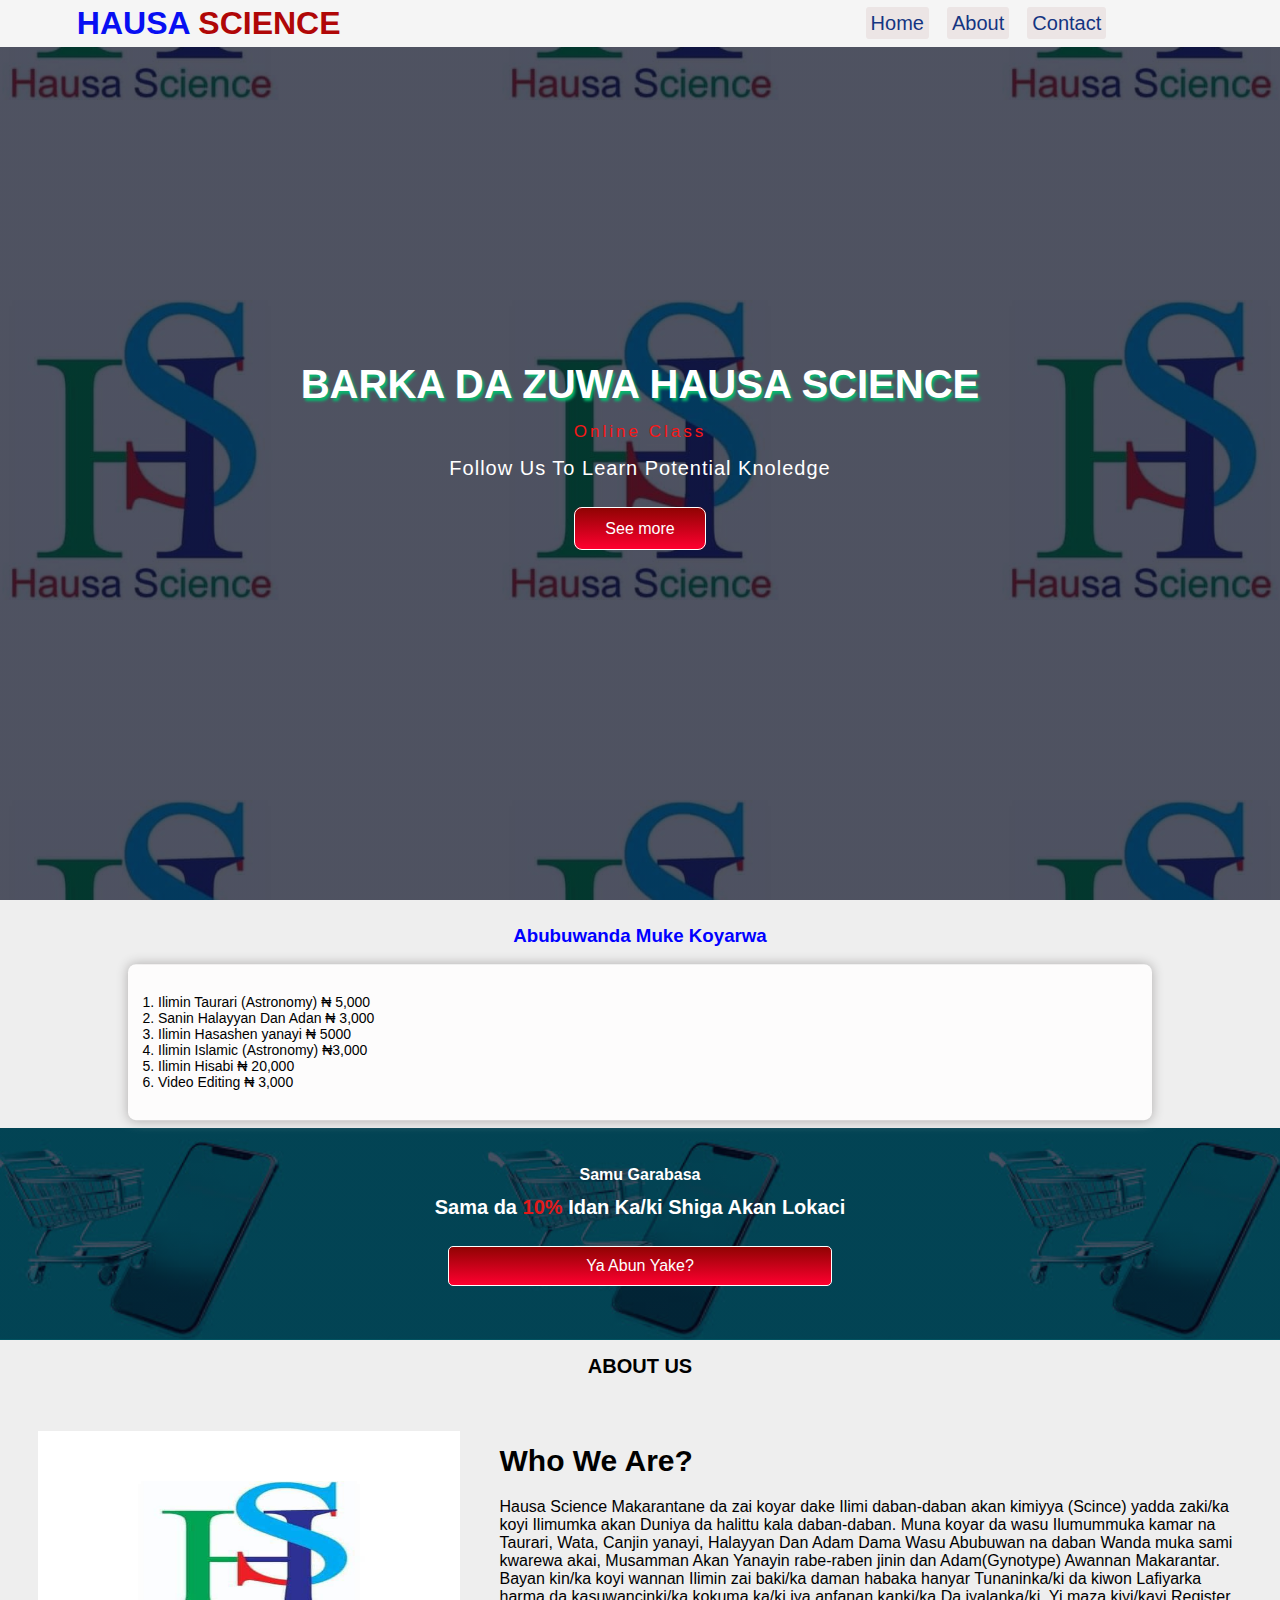
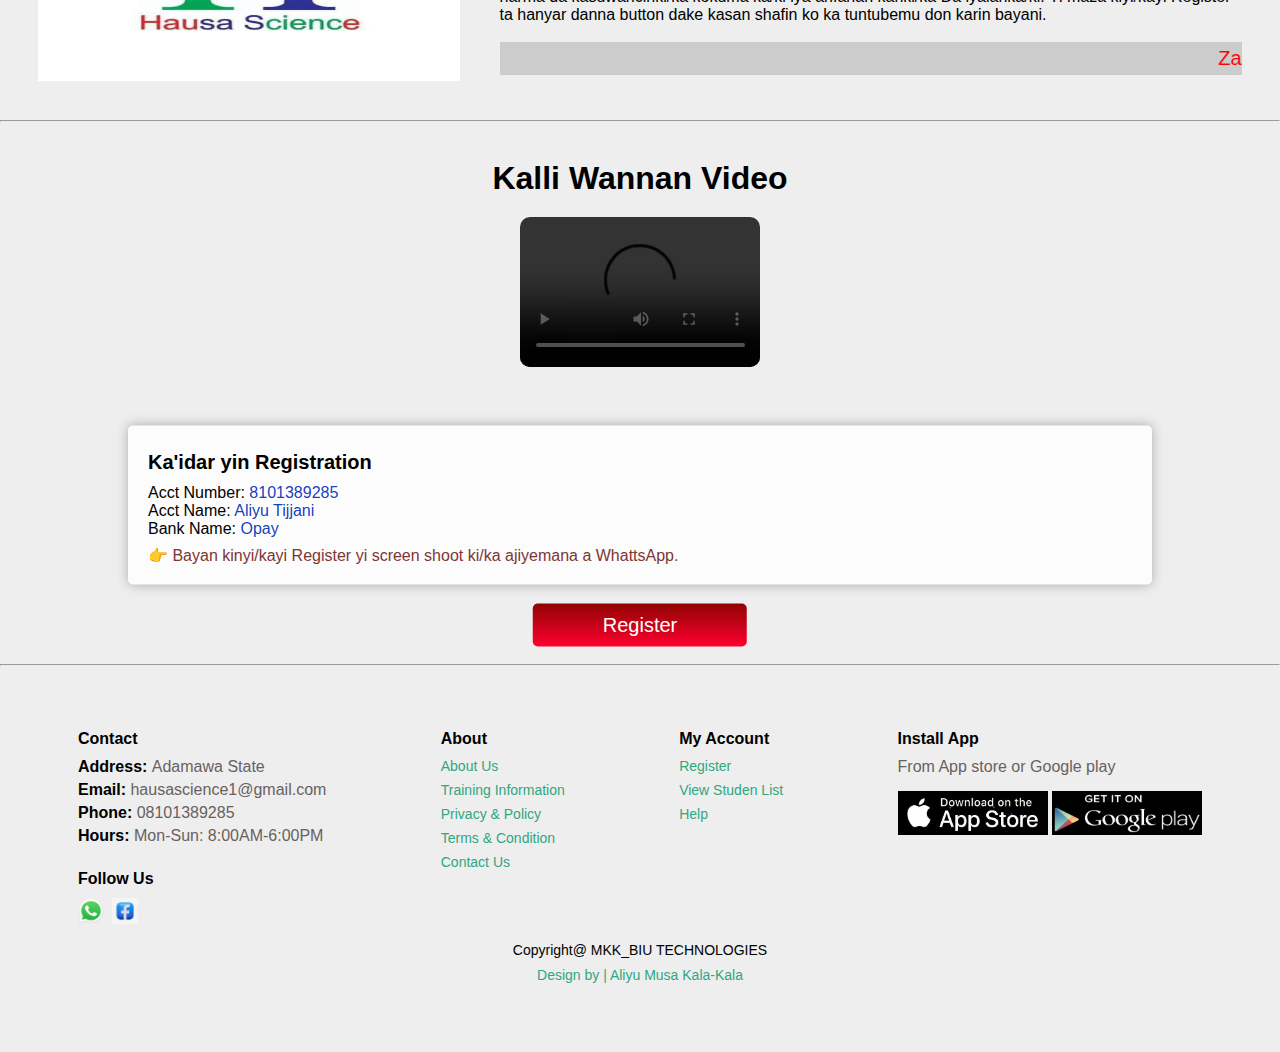
==== commit 1934b85f: "first commit" ====
--- a/index.html
+++ b/index.html
@@ -3,7 +3,7 @@
         <head>
             <meta charset="UTF-8">
             <meta name="viewport" content="width=device-width, initial-scale=1.0">
-            <title>Turaren Wuta Academy</title>
+            <title>HAUSA SCIENCE</title>
 
             <!----main--->
             <link rel="stylesheet" href="styles.css">
@@ -54,6 +54,7 @@
               .text-logo span{
                 color: hsl(0, 92%, 36%);
                 display: inline;
+                font-weight: bold;
               }
 
               .regdetails{
@@ -68,7 +69,7 @@
                 padding: 20px;
                 border-radius: 5px;
                 overflow: hidden;
-                margin-top: 85px;
+                margin-top: 40px;
               }
               .regdetails h4{
                 padding: 5px 0 10px 0;
@@ -84,7 +85,6 @@
                 height: 90vh;
                 background-color: transparent;
                 margin-top: 45px;
-                z-index: 100;
               }
             </style>
         
@@ -121,40 +121,16 @@
 
       </section>
 
-            <!-- <section class="product1" id="padding">
-                <h2 id="im">Products Sample</h2>
-                <p>Koyi Yadda Ake Hada Turaren Wuta</p>
-                <div class="pro-container">  
-                  <div class="pro">
-                      <img src="img/tr2.jfif" alt="" onclick="window.location.href='image1.html'">
-                  </div>
-
-                <div class="pro">
-                    <img src="img/tr3.jfif" alt="" onclick="window.location.href='image2.html'">
-                </div>
-
-                <div class="pro">
-                    <img src="img/tr8.jfif" alt="" onclick="window.location.href='image3.html'">
-                </div>
-
-                <div class="pro">
-                    <img src="img/t3.jpg" alt="" onclick="window.location.href='image4.html'">  
-                </div>
-
-            </section> -->
-
             <section>
               <h3 style="text-align: center; margin: 25px;color:blue ; ">Abubuwanda Muke Koyarwa</h3>
                   <div class="list">
                     <ol>
-                      <li>Ilimin Taurari (Astronomy)</li>
-                      <li>Ilimin Sanin Halayyan Dan Adan (Psychology & Body Lang)</li>
-                      <li>Ilimin Yanayi (Astrology)</li>
-                      <li>Islamic (Astronomy)</li>
-                      <li>Meteorology</li>
-                      <li>Video Editing</li>
-                      <li>Rabe-Raben Yanayin Jinin Dan Adam</li>
-                      <p>Dasauransu...</p>
+                      <li>Ilimin Taurari (Astronomy) <span>&#8358; 5,000</span></li>
+                      <li>Sanin Halayyan Dan Adan <span> &#8358; 3,000</span></li>
+                      <li>Ilimin Hasashen yanayi <span>&#8358; 5000</span> </li>
+                      <li>Ilimin Islamic (Astronomy) <span>&#8358;3,000</span></li>
+                      <li>Ilimin Hisabi <span>&#8358; 20,000</span> </li>
+                      <li>Video Editing <span>&#8358; 3,000</span> </li>
                       <ol>
                   </div>
             <section>
@@ -193,10 +169,6 @@
    <section style="position: relative;">
     <div class="regdetails" >
       <h4>Ka'idar yin Registration</h4>
-      <h4 style="font-size: 16px; color: green;">Babban Aji (0 - PRO)</h4>
-      <p>Registration Fee: <span style="color: red; text-decoration: line-through;">4,000</span> now <span>300</span></p>
-      <h4 style="font-size: 16px; color: green;">Karamin Aji (0 - INTERMIDIATE)</h4>
-      <p>Registration Fee: <span style="color: red; text-decoration: line-through;">2,000</span> now <span>1,500</span></p>
       <p>Acct Number: <span>8101389285</span></p> 
       <p>Acct Name: <span>Aliyu Tijjani</span></p> 
       <p>Bank Name: <span>Opay</span></p>
@@ -209,13 +181,15 @@
             <div class="col" id="back">
               <h4>Contact</h4>
               <p><strong>Address: </strong> Adamawa State</p>
-              <p><strong>Email: </strong> hausascince1@gmail.com</p>
+              <p><strong>Email: </strong> hausascience1@gmail.com</p>
               <p><strong>Phone: </strong> 08101389285 </p>
               <p><strong>Hours: </strong> Mon-Sun: 8:00AM-6:00PM</p>
               <div class="follow">
                 <h4>Follow Us</h4>
                 <div class="icon">
                   <a href="https://wa.me/+2348101389285"><img src="./icons/whatsapp-logo-app-png-4.png" alt=""></a>
+                  <a href="https://facebook.com/profile.php?id=100010693449967"><img src="./icons/facebook.jfif" alt=""></a>
+                  <a href=""><img src="./icons/tictok.whttps://www.tiktok.com/@aliyu_tijani_aliyu?_t=8qefVKEcxVd&_r=1ebp" alt=""></a>
                 </div>
               </div>
             </div>
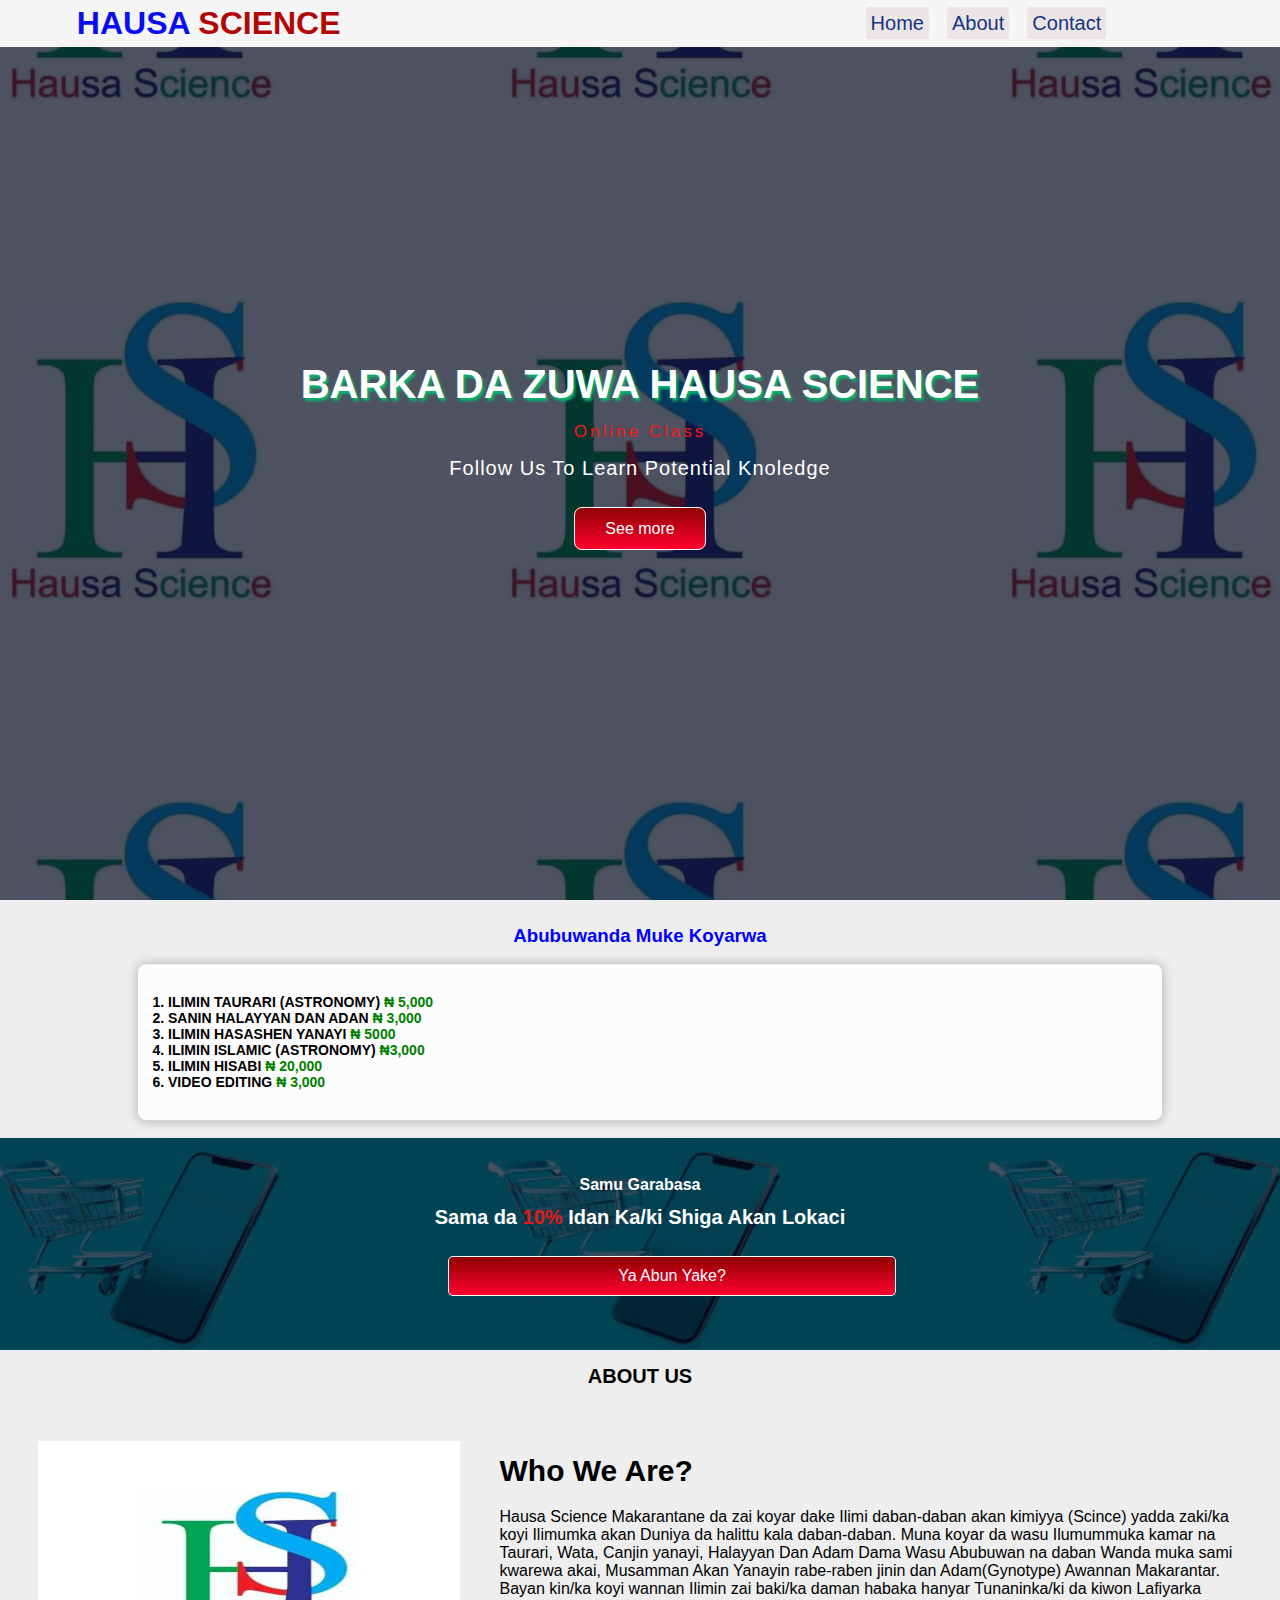
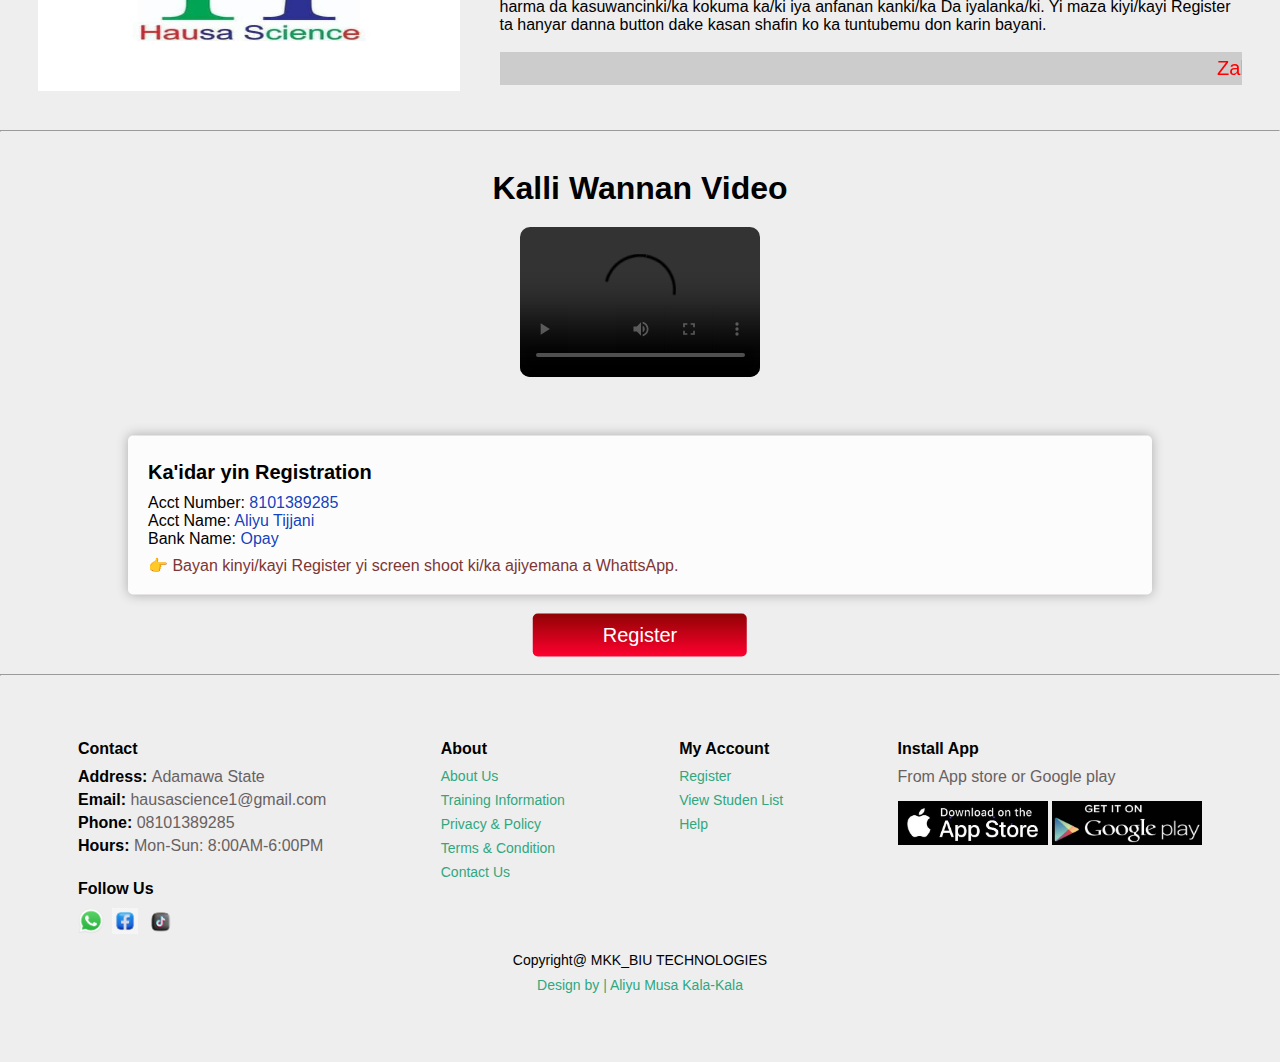
==== commit 1bb7d468: "first commit" ====
--- a/index.html
+++ b/index.html
@@ -100,8 +100,7 @@
           <section class="header">
             <div class="mv" id="rmv"></div>
       <nav>
-     
-        <h1 class="text-logo">HAUSA <span>SCIENCE</span></h1>
+        <a href="index.html" style="text-decoration: none;"><h1 class="text-logo">HAUSA <span>SCIENCE</span></h1></a>
         <div class="nav-links" id="navbar">
           <span id="hide"><img src="close.png" alt=""></i></span>
             <ul>
@@ -188,8 +187,10 @@
                 <h4>Follow Us</h4>
                 <div class="icon">
                   <a href="https://wa.me/+2348101389285"><img src="./icons/whatsapp-logo-app-png-4.png" alt=""></a>
+
                   <a href="https://facebook.com/profile.php?id=100010693449967"><img src="./icons/facebook.jfif" alt=""></a>
-                  <a href=""><img src="./icons/tictok.whttps://www.tiktok.com/@aliyu_tijani_aliyu?_t=8qefVKEcxVd&_r=1ebp" alt=""></a>
+
+                  <a href="://www.tiktok.com/@aliyu_tijani_aliyu?_t=8qefVKEcxVd&_r=1ebp"><img src="./icons/tictok.webp"></a>
                 </div>
               </div>
             </div>
--- a/styles.css
+++ b/styles.css
@@ -137,6 +137,7 @@
     animation-name: hbtn;
     animation-direction: alternate;
     animation-iteration-count: infinite;
+    z-index: 1;
 }
 
 @keyframes hbtn{
@@ -281,10 +282,12 @@
     background-color: #fdfcfc;
     width: 80%;
     padding: 30px;
-    margin-top: 10px;
+    margin: 10px;
     overflow: hidden;
     border-radius: 8px;
     box-shadow: 0px 0px 12px rgb(174, 172, 172);
+    text-transform: uppercase;
+    font-weight: 600;
 }
 .list h3{
 text-wrap: nowrap;
@@ -295,6 +298,11 @@
 
 .list ol li{
     font-size: 14px;
+}
+
+.list span{
+    display: inline;
+    color: green;
 }
 
 .banner{
@@ -329,10 +337,11 @@
     border: 1px solid #fff;
     border-radius: 5px;
     color: #fff;
-    width: 30%;
+    width: 35%;
     padding: 10px;
     position: relative;
     left: 35%;
+    text-wrap: nowrap;
     margin: 15px 0;
     font-size: 16px;
     transition: 1s;
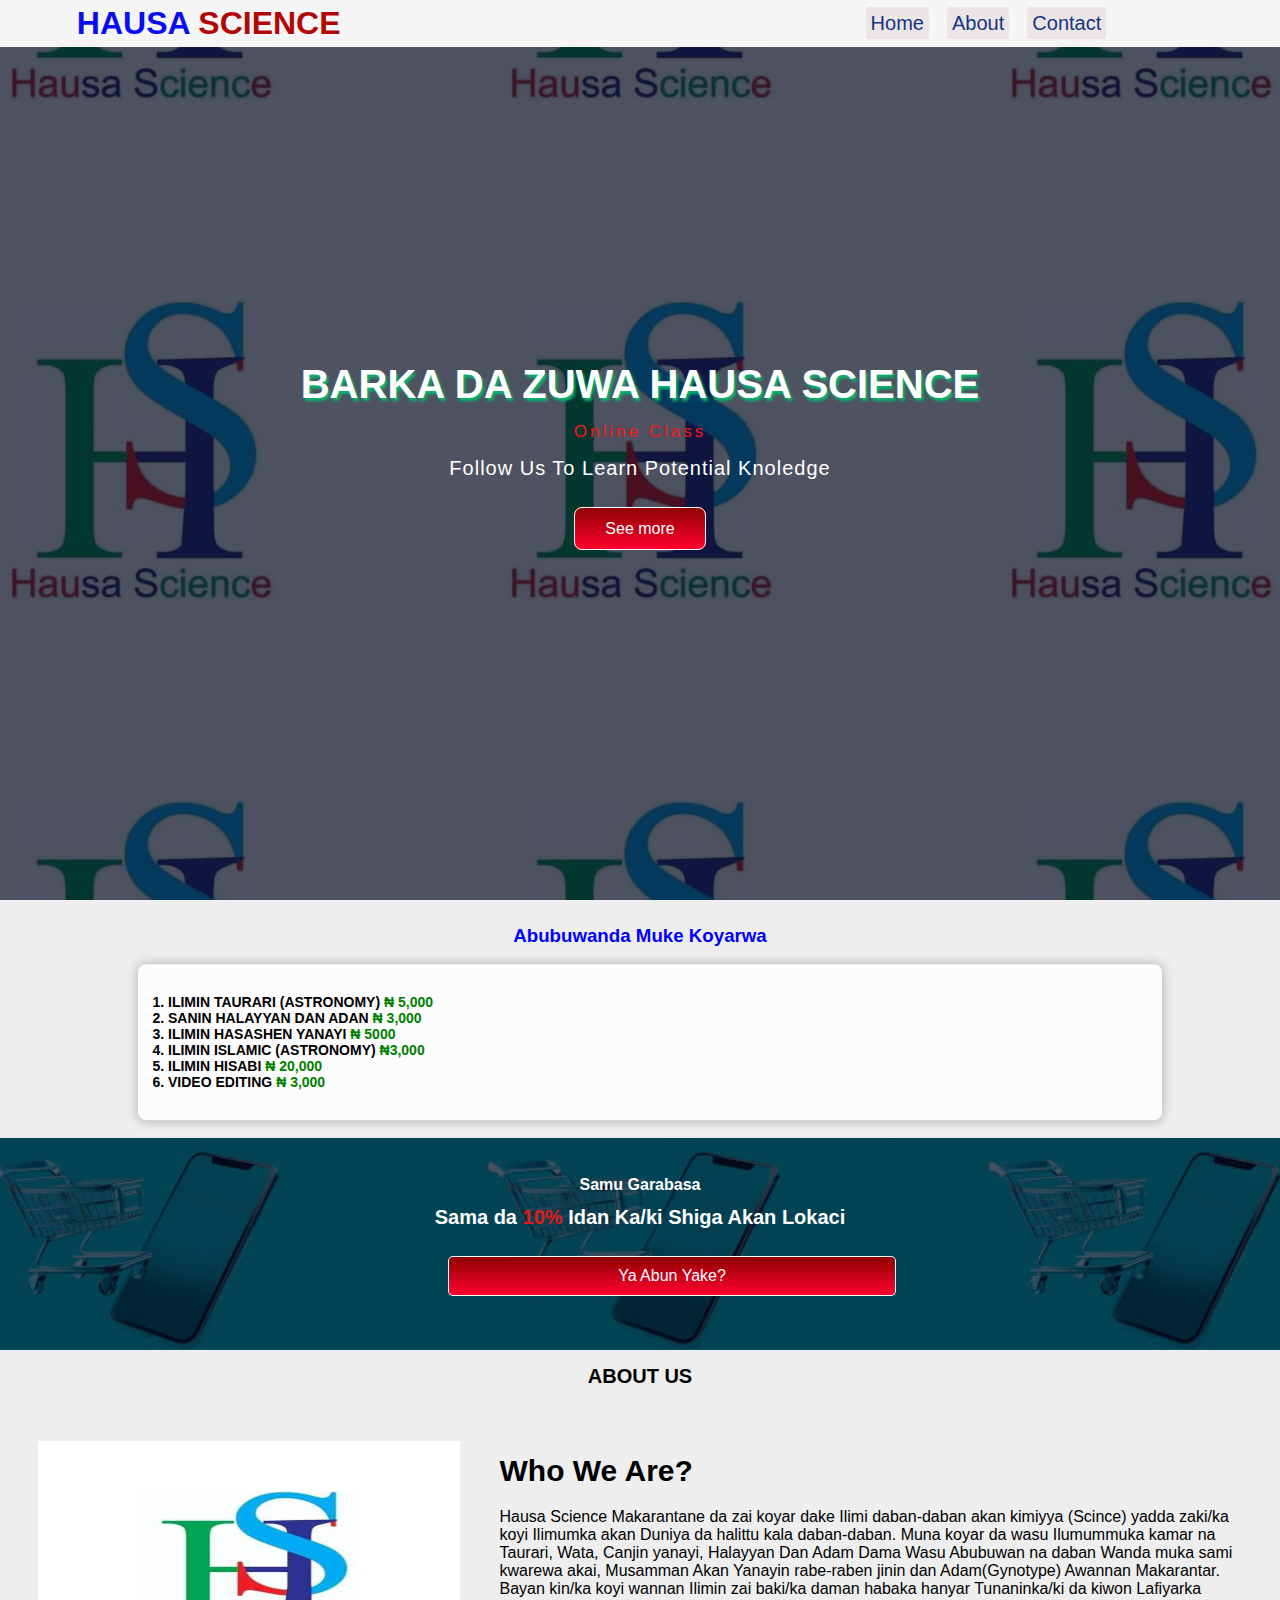
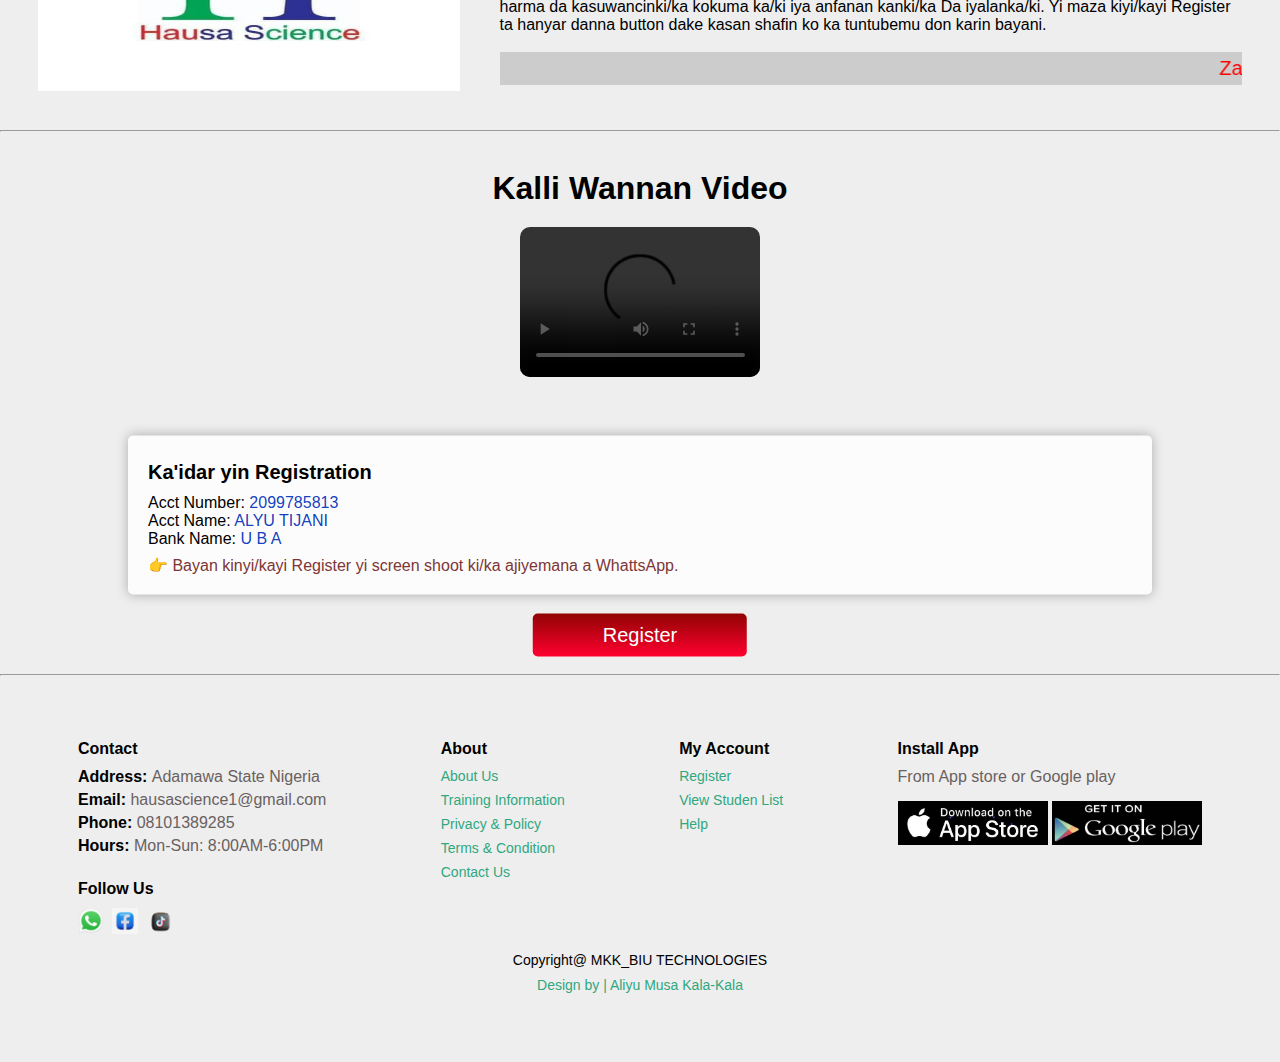
==== commit f0aef157: "first commit" ====
--- a/index.html
+++ b/index.html
@@ -168,9 +168,9 @@
    <section style="position: relative;">
     <div class="regdetails" >
       <h4>Ka'idar yin Registration</h4>
-      <p>Acct Number: <span>8101389285</span></p> 
-      <p>Acct Name: <span>Aliyu Tijjani</span></p> 
-      <p>Bank Name: <span>Opay</span></p>
+      <p>Acct Number: <span>2099785813</span></p> 
+      <p>Acct Name: <span>ALYU TIJANI</span></p> 
+      <p>Bank Name: <span>U B A</span></p>
       <p style="color:rgb(124, 54, 54); padding-top: 8px;">&#128073 Bayan kinyi/kayi Register yi screen shoot ki/ka ajiyemana a WhattsApp.</p>
     </div>
     <a href="https://wa.me/+2348101389285" id="register-btn">Register</a>
@@ -179,7 +179,7 @@
         <footer id="padding">
             <div class="col" id="back">
               <h4>Contact</h4>
-              <p><strong>Address: </strong> Adamawa State</p>
+              <p><strong>Address: </strong> Adamawa State Nigeria</p>
               <p><strong>Email: </strong> hausascience1@gmail.com</p>
               <p><strong>Phone: </strong> 08101389285 </p>
               <p><strong>Hours: </strong> Mon-Sun: 8:00AM-6:00PM</p>
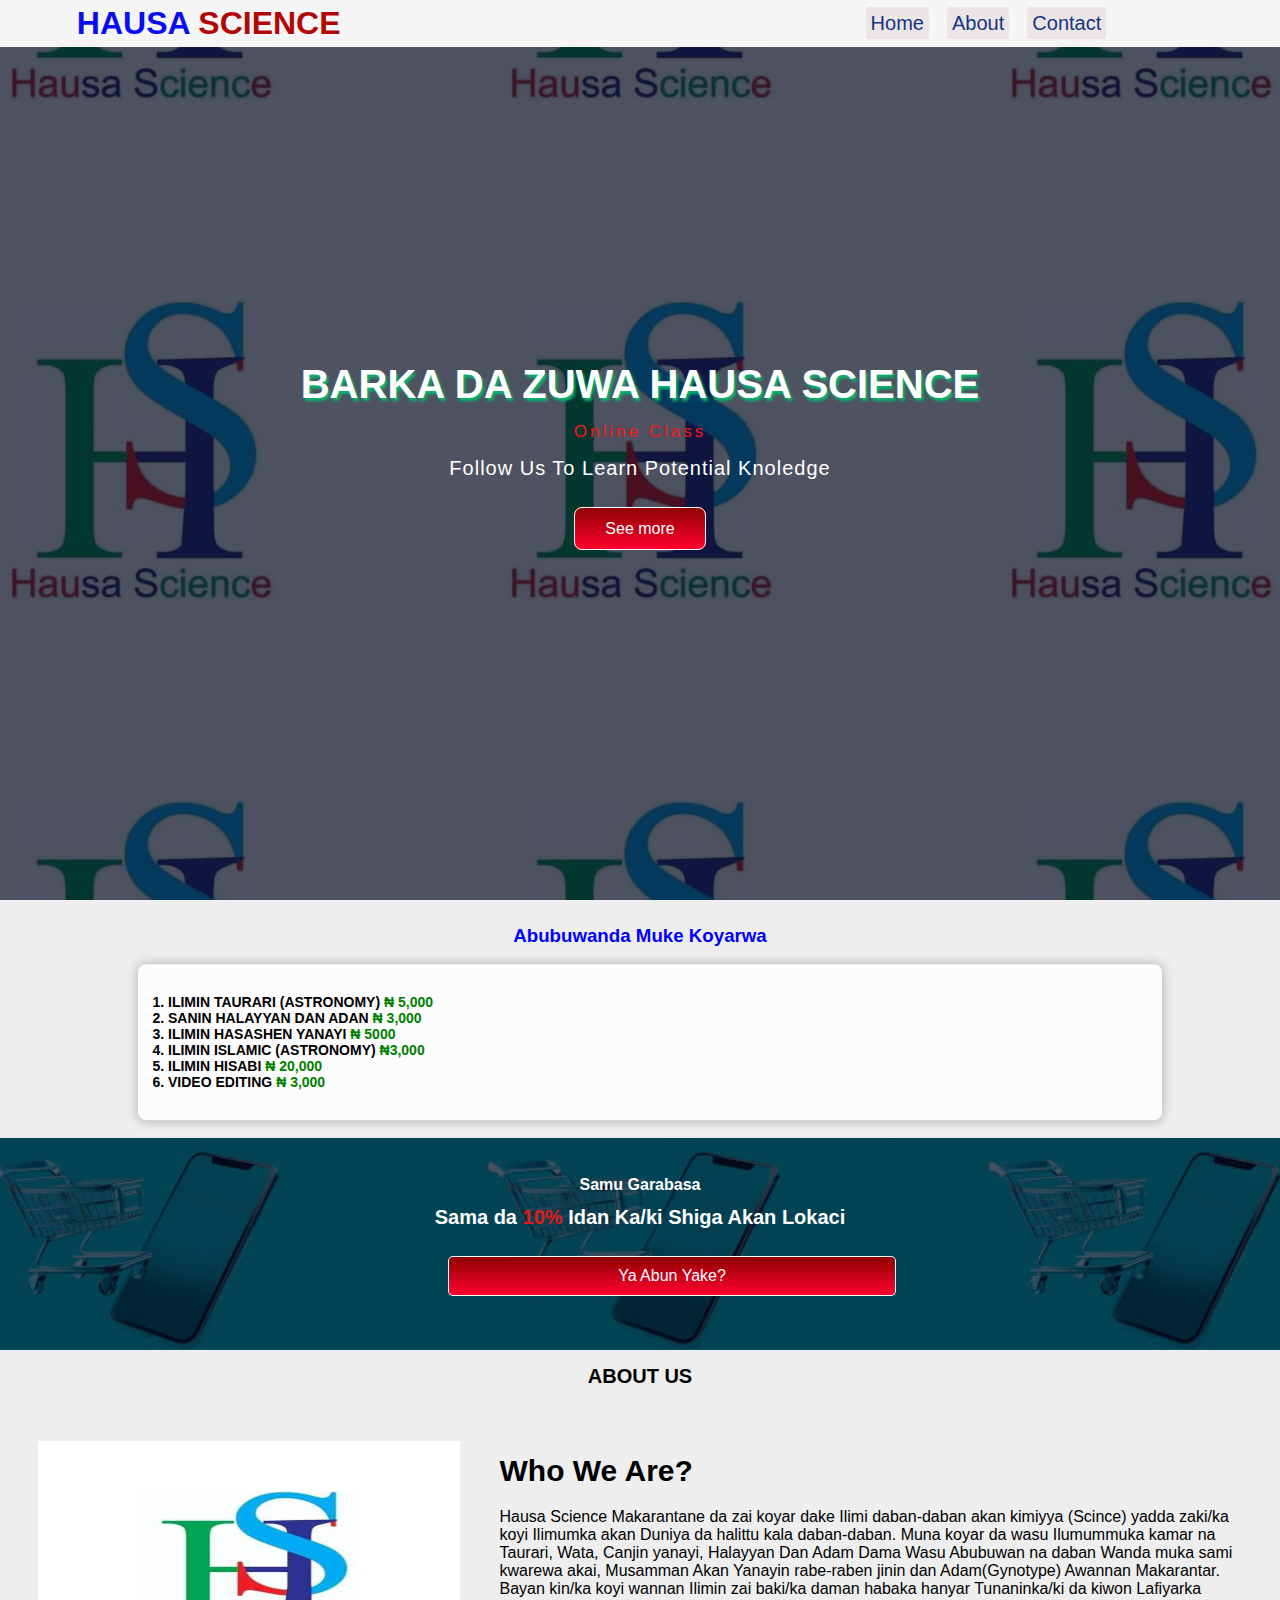
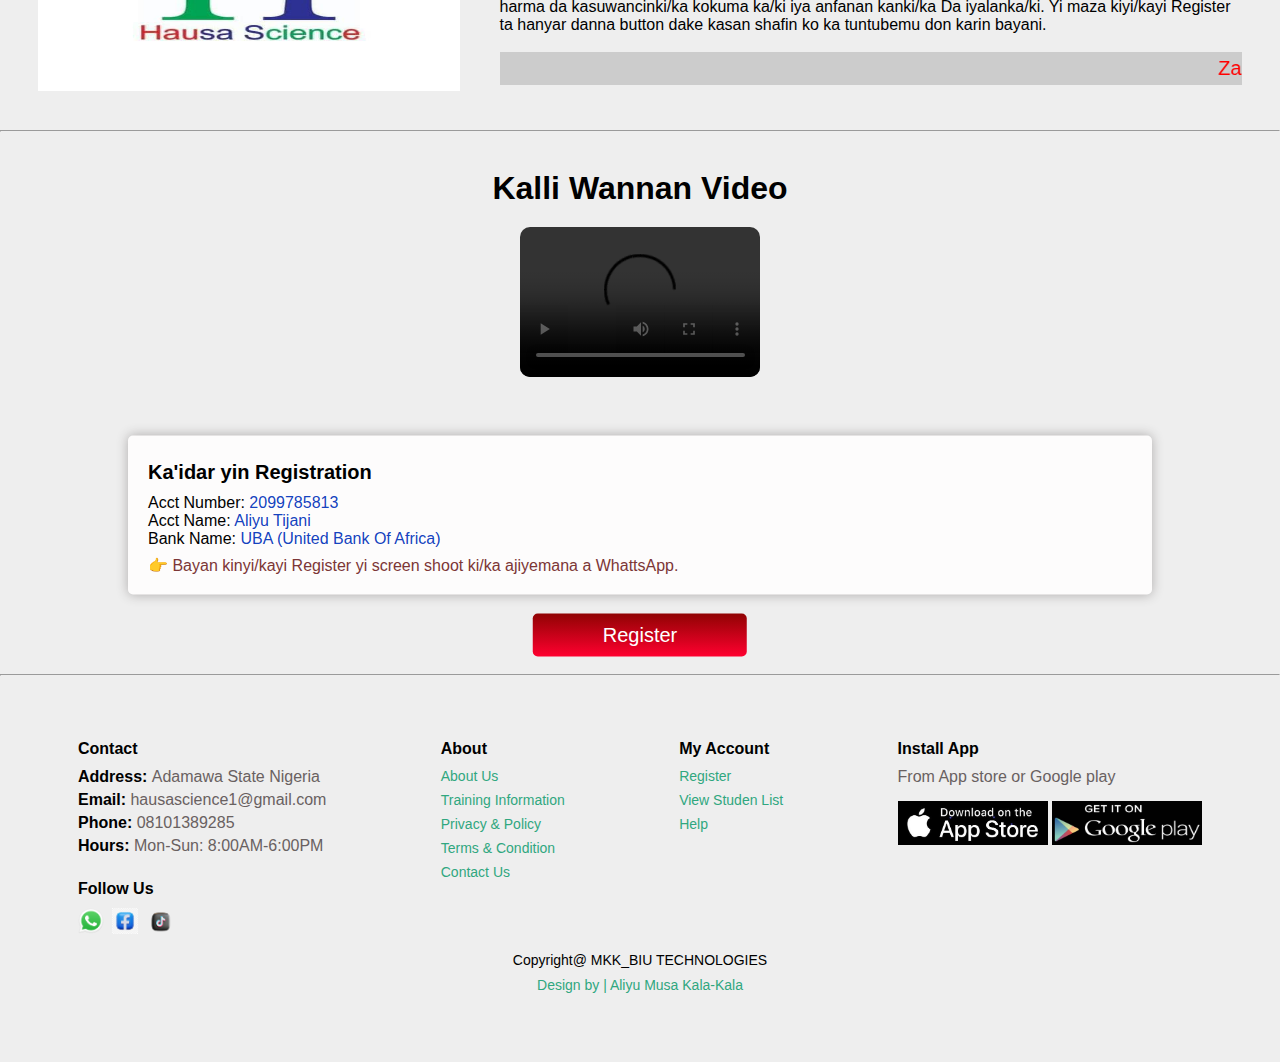
==== commit e232d24c: "final commit" ====
--- a/index.html
+++ b/index.html
@@ -169,8 +169,8 @@
     <div class="regdetails" >
       <h4>Ka'idar yin Registration</h4>
       <p>Acct Number: <span>2099785813</span></p> 
-      <p>Acct Name: <span>ALYU TIJANI</span></p> 
-      <p>Bank Name: <span>U B A</span></p>
+      <p>Acct Name: <span>Aliyu Tijani</span></p> 
+      <p>Bank Name: <span>UBA (United Bank Of Africa)</span></p>
       <p style="color:rgb(124, 54, 54); padding-top: 8px;">&#128073 Bayan kinyi/kayi Register yi screen shoot ki/ka ajiyemana a WhattsApp.</p>
     </div>
     <a href="https://wa.me/+2348101389285" id="register-btn">Register</a>
